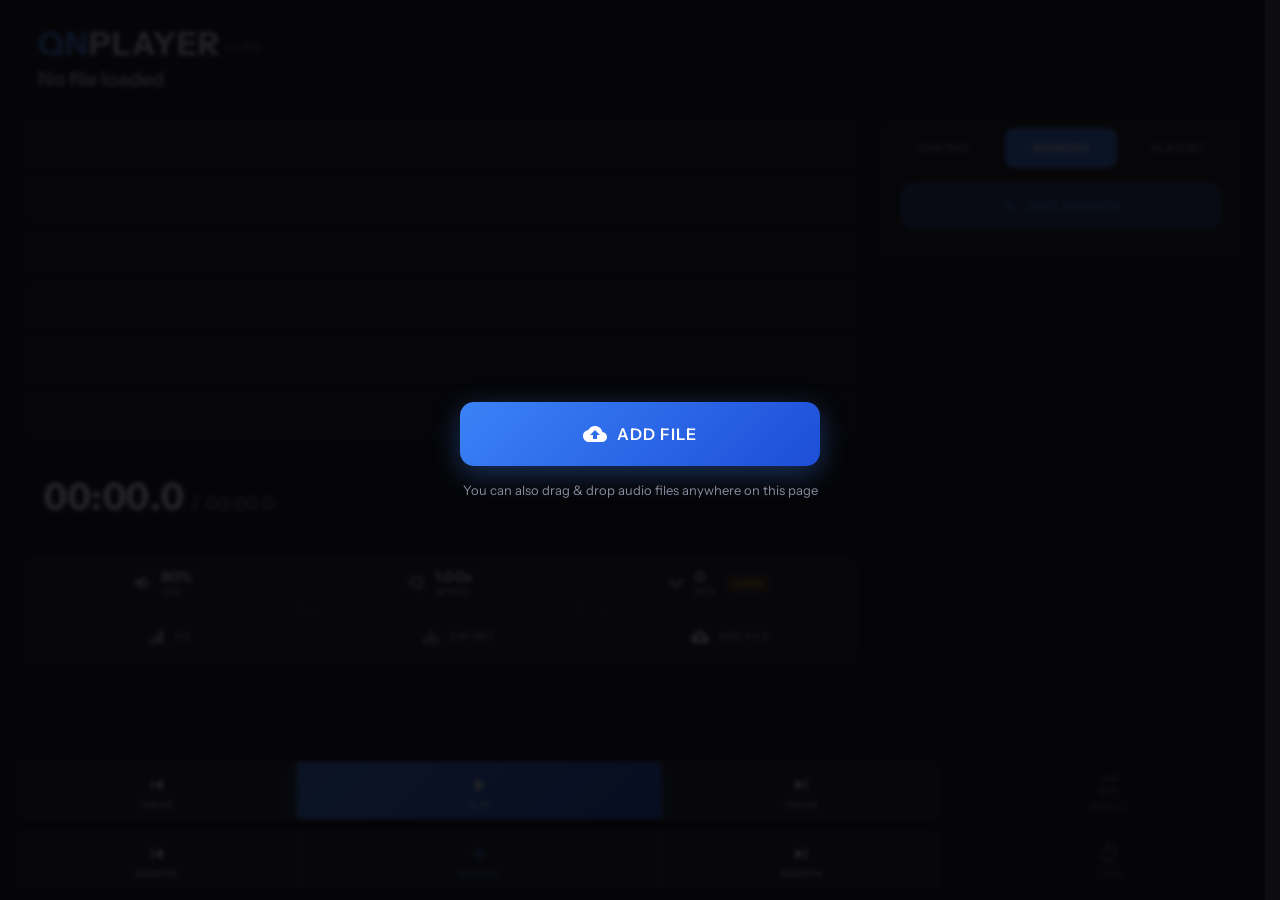
==== index.html @ 82461442 "1.8.5" ====
<!DOCTYPE html>
<html lang="en">
<head>
<meta charset="UTF-8">
<meta name="viewport" content="width=device-width, initial-scale=1.0, maximum-scale=1.0, user-scalable=no">
<title>QNPLAYER 1.8.5</title>
<link rel="icon" type="image/x-icon" href="favicon.ico">
<link rel="icon" type="image/png" sizes="16x16" href="favicon-16.png">
<link rel="icon" type="image/png" sizes="32x32" href="favicon-32.png">
<link rel="apple-touch-icon" sizes="180x180" href="favicon-180.png">
<link rel="stylesheet" href="style-core.css">
<link rel="stylesheet" href="style-core-pc.css">
<link rel="stylesheet" href="style-layout-sp.css">
<script>
  window.QN_CURRENT_APP = "player";
  window.QN_SHORTCUTS = [
    { key: "Space", action: "Play / Pause" },
    { key: "P / M", action: "Add Marker" },
    { key: "L", action: "Toggle Loop" },
    { key: "R", action: "Toggle All Repeat" },
    { key: "1 - 9", action: "Jump to Marker" },
    { key: "Ctrl + 1 - 9", action: "Toggle Marker ON/OFF" },
    { key: "→", action: "Next Marker" },
    { key: "←", action: "Prev Marker (0.5s rule)" },
    { key: "↑", action: "First Marker" },
    { key: "↓", action: "Last Marker" },
    { key: "Ctrl + → / ←", action: "Speed +1% / -1%" },
    { key: "Ctrl + ↑ / ↓", action: "Key +1 / -1 semitone" },
    { key: "Ctrl + R", action: "Reset Speed & Key" }
  ];
</script>
</head>
<body>

<div id="dropOverlay">DROP AUDIO FILE HERE</div>

<div id="welcomeOverlay">
  <div class="welcome-content">
    <button id="welcomeSelectBtn" class="file-upload-btn">
      <svg viewBox="0 0 24 24"><path d="M19.35 10.04C18.67 6.59 15.64 4 12 4 9.11 4 6.6 5.64 5.35 8.04 2.34 8.36 0 10.91 0 14c0 3.31 2.69 6 6 6h13c2.76 0 5-2.24 5-5 0-2.64-2.05-4.78-4.65-4.96zM14 13v4h-4v-4H7l5-5 5 5h-3z"/></svg>
      <span>ADD FILE</span>
    </button>
    <p class="welcome-hint">You can also drag &amp; drop audio files anywhere on this page</p>
  </div>
</div>

<div id="appHeader">
  <div id="qnMenuMount"></div>
  <div id="appHeaderText">
    <h1 id="appLogo"><span id="appLogoQN">QN</span>PLAYER <span id="appVersion">v1.8.5</span></h1>
    <p id="appTitle"><span id="appTitleInner"><span id="appTitleText">No file loaded</span></span></p>
  </div>
</div>

<div class="app-container">
  <div class="player-section">
    <div id="vbarContainer">
      <div class="vbar" id="bar1"><canvas class="vwave" id="wave1"></canvas><div id="fill1" class="vfill"></div></div>
      <div class="vbar" id="bar2"><canvas class="vwave" id="wave2"></canvas><div id="fill2" class="vfill"></div></div>
      <div class="vbar" id="bar3"><canvas class="vwave" id="wave3"></canvas><div id="fill3" class="vfill"></div></div>
      <div class="vbar" id="bar4"><canvas class="vwave" id="wave4"></canvas><div id="fill4" class="vfill"></div></div>
      <div class="vbar" id="bar5"><canvas class="vwave" id="wave5"></canvas><div id="fill5" class="vfill"></div></div>
      <div class="vbar" id="bar6"><canvas class="vwave" id="wave6"></canvas><div id="fill6" class="vfill"></div></div>
    </div>
    
    <div class="top-controls" id="topControls">
      <!-- 1段目：前の曲 / 再生・停止 / 次の曲（三分割ボタン） + Repeat（単体） -->
      <div class="top-controls-row">
        <div class="tripleNavBtn" id="playbackTripleBtn" title="Prev / Play / Next Track">
          <button id="prevTrackBtn" class="tripleNavBtn-third tripleNavBtn-left" title="Prev Track">
            <svg viewBox="0 0 24 24"><path d="M6 6h2v12H6zm3.5 6l8.5 6V6z"/></svg>
            <span class="top-controls-btn-label">Track</span>
          </button>
          <span class="tripleNavBtn-divider"></span>
          <button id="playToggle" class="tripleNavBtn-third tripleNavBtn-center" title="Play / Pause">
            <svg viewBox="0 0 24 24"><path d="M8 5v14l11-7z"/></svg>
            <span class="top-controls-btn-label">Play</span>
          </button>
          <span class="tripleNavBtn-divider"></span>
          <button id="nextTrackBtn" class="tripleNavBtn-third tripleNavBtn-right" title="Next Track">
            <svg viewBox="0 0 24 24"><path d="M6 18l8.5-6L6 6v12zM16 6h2v12h-2z"/></svg>
            <span class="top-controls-btn-label">Track</span>
          </button>
        </div>
        <button id="allRepeatToggleBtn" class="loopbtn" title="Toggle All Repeat">
          <svg viewBox="0 0 24 24"><path d="M7 7h10v3l4-4-4-4v3H5v6h2V7zm10 10H7v-3l-4 4 4 4v-3h12v-6h-2v4z"/></svg>
          <span class="top-controls-btn-label">Repeat</span>
        </button>
      </div>

      <!-- 2段目：前マーカー / マーカー追加 / 次マーカー（三分割ボタン） + Loop（単体） -->
      <div class="top-controls-row">
        <div class="tripleNavBtn" id="markerNavBtn" title="Prev / Add / Next Marker">
          <button id="prevMarkerBtn" class="tripleNavBtn-third tripleNavBtn-left" title="Prev Marker">
            <svg viewBox="0 0 24 24"><path d="M6 6h2v12H6zm3.5 6l8.5 6V6z"/></svg>
            <span class="top-controls-btn-label">Marker</span>
          </button>
          <span class="tripleNavBtn-divider"></span>
          <button id="addPinBtn" class="tripleNavBtn-third tripleNavBtn-center" title="Add Marker">
            <svg viewBox="0 0 24 24"><path d="M19 13h-6v6h-2v-6H5v-2h6V5h2v6h6v2z"/></svg>
            <span class="top-controls-btn-label">Marker</span>
          </button>
          <span class="tripleNavBtn-divider"></span>
          <button id="nextMarkerBtn" class="tripleNavBtn-third tripleNavBtn-right" title="Next Marker">
            <svg viewBox="0 0 24 24"><path d="M6 18l8.5-6L6 6v12zM16 6h2v12h-2z"/></svg>
            <span class="top-controls-btn-label">Marker</span>
          </button>
        </div>
        <button id="loopToggleBtn" class="loopbtn" title="Toggle Loop">
          <svg viewBox="0 0 24 24"><path d="M12 4V1L8 5l4 4V6c3.31 0 6 2.69 6 6 0 1.01-.25 1.97-.7 2.8l1.46 1.46C19.54 15.03 20 13.57 20 12c0-4.42-3.58-8-8-8zm0 14c-3.31 0-6-2.69-6-6 0-1.01.25-1.97.7-2.8L5.24 7.74C4.46 8.97 4 10.43 4 12c0 4.42 3.58 8 8 8v3l4-4-4-4v3z"/></svg>
          <span class="top-controls-btn-label">Loop</span>
        </button>
      </div>
    </div>

    <!-- 常時表示のメインコントロール：TIME、VOL/SPEED/KEY（1行）、EQ/Export/Add File（1行）。
         旧「Basicタブ」の中身をタブ化せず常時表示に変更したもの。
         TIME表示は外枠なしの単独行。VOL/SPEED/KEY行とEQ/Export/AddFile行だけを
         1つの角丸ボックス(basic-panel-box)にまとめ、行間の境界線は無くして１枚に見せる。
         VOLはiOS Safariの仕様上機能しないため、SP幅ではCSS側で非表示にする
         （#volToggleBtn自体はPC/SP共通のDOM構造としてここに置いたまま、表示だけ出し分ける）。 -->
    <div class="time-controls-row">
      <div id="timeDisplay">
        <span id="currentTimeVal" class="time-val">00:00.0</span>
        <span class="time-sep">/</span>
        <span id="durationVal" class="time-dur">00:00.0</span>
      </div>
    </div>

    <div class="basic-panel-box">
      <!-- 1行目：Vol(PC幅のみ表示) / Speed / Key -->
      <div class="time-controls-row adjust-controls-row">
        <div class="time-controls-buttons">
        <div class="header-btn-wrapper">
          <button id="volToggleBtn" class="av-toggle-btn" title="Volume">
            <svg viewBox="0 0 24 24"><path d="M3 9v6h4l5 5V4L7 9H3zm13.5 3c0-1.77-1.02-3.29-2.5-4.03v8.05c1.48-.73 2.5-2.25 2.5-4.02zM14 3.23v2.06c2.89.86 5 3.54 5 6.71s-2.11 5.85-5 6.71v2.06c4.01-.91 7-4.49 7-8.77s-2.99-7.86-7-8.77z"/></svg>
            <span class="av-toggle-btn-text">
              <span class="av-toggle-btn-value" id="volToggleValue">80%</span>
              <span class="av-toggle-btn-label">Vol</span>
            </span>
          </button>
          <div class="av-popup" id="volPopup">
            <div class="control-card">
              <label>Volume <span id="volumeDisplay" style="color:#fff;">0.80</span></label>
              <input type="range" id="volume" min="0" max="1" step="0.01" value="0.8">
            </div>
          </div>
        </div>

        <div class="header-btn-wrapper">
          <button id="speedToggleBtn" class="av-toggle-btn" title="Speed">
            <svg viewBox="0 0 24 24"><path d="M13 3c-4.97 0-9 4.03-9 9H1l3.89 3.89.07.14L9 12H6c0-3.87 3.13-7 7-7s7 3.13 7 7-3.13 7-7 7c-1.93 0-3.68-.79-4.94-2.06l-1.42 1.42C8.27 19.99 10.51 21 13 21c4.97 0 9-4.03 9-9s-4.03-9-9-9zm-1 5v5l4.28 2.54.72-1.21-3.5-2.08V8H12z"/></svg>
            <span class="av-toggle-btn-text">
              <span class="av-toggle-btn-value" id="speedToggleValue">1.0x</span>
              <span class="av-toggle-btn-label">Speed</span>
            </span>
          </button>
          <div class="av-popup" id="speedPopup">
            <div class="control-card">
              <label>
                Speed <span id="speedDisplay" style="color:#fff;">1.00</span>x
                <button class="mini-reset-btn" id="speedResetBtn" title="Reset speed to 1.00x">↺</button>
              </label>
              <input type="range" id="speedRange" min="0.5" max="1.5" step="0.01" value="1.0">
            </div>

            <!-- アドバンス機能：マーカー区間ループ(LOOP ON時)をx回通過するたびに、
                 Speedをy%だけ自動で増減する。ギター等の練習で「弾けるようになったら少しずつ
                 テンポを上げる」操作を自動化するためのもの。 -->
            <div class="control-card auto-speed-card">
              <label class="auto-speed-header">
                <span>Auto Speed</span>
                <button class="glow-switch" id="autoSpeedToggleBtn" role="switch" aria-checked="false" title="Automatically adjust speed every N loops">
                  <span class="glow-switch-knob"></span>
                </button>
              </label>
              <div class="auto-speed-settings" id="autoSpeedSettings">
                <div class="auto-speed-row">
                  <span class="auto-speed-row-label">Every</span>
                  <input type="number" id="autoSpeedEveryN" class="auto-speed-number" min="1" max="99" step="1" value="5">
                  <span class="auto-speed-row-label">loops</span>
                </div>
                <div class="auto-speed-row">
                  <div class="auto-speed-direction" id="autoSpeedDirection">
                    <button type="button" class="auto-speed-dir-btn active" data-dir="up">Speed Up</button>
                    <button type="button" class="auto-speed-dir-btn" data-dir="down">Speed Down</button>
                  </div>
                </div>
                <div class="auto-speed-row">
                  <span class="auto-speed-row-label">by</span>
                  <input type="number" id="autoSpeedStepPercent" class="auto-speed-number" min="1" max="50" step="1" value="5">
                  <span class="auto-speed-row-label">%</span>
                </div>
                <div class="auto-speed-row">
                  <span class="auto-speed-row-label">Limit</span>
                  <input type="number" id="autoSpeedLimit" class="auto-speed-number" min="50" max="150" step="1" value="150">
                  <span class="auto-speed-row-label">%</span>
                </div>
                <div class="auto-speed-status" id="autoSpeedStatus">Loop progress: 0 / 5</div>
              </div>
            </div>
          </div>
        </div>

        <div class="header-btn-wrapper">
          <button id="keyToggleBtn" class="av-toggle-btn" title="Key">
            <svg viewBox="0 0 24 24"><path d="M7 14c1.66 0 3-1.34 3-3s-1.34-3-3-3-3 1.34-3 3 1.34 3 3 3zm0-4c.55 0 1 .45 1 1s-.45 1-1 1-1-.45-1-1 .45-1 1-1zm14.71-2.37l-1.34-1.34c-.2-.2-.51-.2-.71 0L9 16.96V19h2.04l10.66-10.66c.2-.2.2-.51.01-.71z"/></svg>
            <span class="av-toggle-btn-text">
              <span class="av-toggle-btn-value" id="keyToggleValue">0</span>
              <span class="av-toggle-btn-label">Key</span>
            </span>
            <span class="key-disabled-badge">SOON</span>
          </button>
          <div class="av-popup" id="keyPopup">
            <div class="control-card key-control-card">
              <label>
                Key <span id="keyDisplay" style="color:#fff;">0</span> st
                <button class="mini-reset-btn" id="keyResetBtn" title="Reset key to 0">↺</button>
              </label>
              <div class="key-stepper">
                <button id="keyDownBtn" class="key-step-btn" title="Key down 1 semitone">−</button>
                <div class="key-stepper-bar">
                  <div class="key-stepper-fill" id="keyStepperFill"></div>
                </div>
                <button id="keyUpBtn" class="key-step-btn" title="Key up 1 semitone">+</button>
              </div>
            </div>
          </div>
        </div>
        </div>
      </div>

      <!-- 2行目：EQ / Export / Add File（全て同じav-toggle-btnデザインで統一） -->
      <div class="time-controls-row adjust-controls-row">
        <div class="time-controls-buttons">
          <button id="eqToggleBtn" class="av-toggle-btn" title="Equalizer">
            <svg viewBox="0 0 24 24"><path d="M3 17h4v4H3v-4zm7-8h4v12h-4V9zm7-6h4v18h-4V3z"/></svg>
            <span class="av-toggle-btn-text">
              <span class="av-toggle-btn-label">EQ</span>
            </span>
          </button>

          <button id="exportToggleBtn" class="av-toggle-btn" title="Export Audio">
            <svg viewBox="0 0 24 24"><path d="M19 12v7H5v-7H3v7c0 1.1.9 2 2 2h14c1.1 0 2-.9 2-2v-7h-2zM13 12.67l2.59-2.58L17 11.5l-5 5-5-5 1.41-1.41L11 12.67V3h2v9.67z"/></svg>
            <span class="av-toggle-btn-text">
              <span class="av-toggle-btn-label">Export</span>
            </span>
          </button>

          <div class="header-btn-wrapper" id="fileUploadWrapper">
            <label for="fileInput" class="av-toggle-btn" title="Add File" style="cursor: pointer;">
              <svg viewBox="0 0 24 24"><path d="M19.35 10.04C18.67 6.59 15.64 4 12 4 9.11 4 6.6 5.64 5.35 8.04 2.34 8.36 0 10.91 0 14c0 3.31 2.69 6 6 6h13c2.76 0 5-2.24 5-5 0-2.64-2.05-4.78-4.65-4.96zM14 13v4h-4v-4H7l5-5 5 5h-3z"/></svg>
              <span class="av-toggle-btn-text">
                <span class="av-toggle-btn-label">Add File</span>
              </span>
            </label>
            <input type="file" id="fileInput" accept="audio/*,.mp3,.wav,.ogg,.oga,.m4a,.aac,.flac,.webm,.opus" multiple style="display:none;">
          </div>
        </div>
      </div>
    </div>

    <!-- SP幅専用：Basic欄はVOL/EQ/Export/AddFileを持たず、SPEED・AUTO SPEED・KEYの
         現在値を「表示」するだけの行にする（ボタンではなく情報表示の見た目にする）。
         CONTROLタブ内の並び順(Speed→Auto Speed→Key)と揃えている。
         どれをタップしてもCONTROLタブが開く。PC幅ではCSS側で非表示にする。 -->
    <div class="sp-status-panel" id="spStatusPanel">
      <button class="sp-status-item" id="spStatusSpeed" title="Speed">
        <span class="sp-status-item-label">Speed</span>
        <span class="sp-status-item-value" id="spStatusSpeedValue">1.00x</span>
      </button>
      <button class="sp-status-item" id="spStatusAutoSpeed" title="Auto Speed">
        <span class="sp-status-item-label">Auto Speed</span>
        <span class="sp-status-item-value" id="spStatusAutoSpeedValue">5/5 +5%</span>
        <span class="sp-status-item-sub" id="spStatusAutoSpeedLimit">limit 1.00x</span>
      </button>
      <button class="sp-status-item" id="spStatusKey" title="Key">
        <span class="sp-status-item-label">Key</span>
        <span class="sp-status-item-value" id="spStatusKeyValue">0</span>
      </button>
    </div>
  </div>

  <!-- SP幅限定：サイドバー(Control/Markers/Playlist)を開閉する、または
       モーダル・ファイル選択を直接開く（EQ/Export/Add File）画面右端の縦長吸着ボタン一覧。
       PC幅では常時表示のBasic欄・サイドバーがあるため不要（CSS側で非表示にする）。 -->
  <div class="sidebar-toggle-tabs" id="sidebarToggleTabs">
    <button class="sidebar-toggle-btn" id="sidebarToggleControl" data-tab="control">Control</button>
    <button class="sidebar-toggle-btn" id="sidebarToggleMarkers" data-tab="markers">Markers</button>
    <button class="sidebar-toggle-btn" id="sidebarTogglePlaylist" data-tab="playlist">Playlist</button>
    <button class="sidebar-toggle-btn" id="sidebarToggleEq" data-action="eq">EQ</button>
    <button class="sidebar-toggle-btn" id="sidebarToggleExport" data-action="export">Export</button>
    <button class="sidebar-toggle-btn" id="sidebarToggleAddFile" data-action="addfile">Add File</button>
  </div>

  <!-- SP幅でサイドバーを開いている間、背後をタップして閉じるためのオーバーレイ -->
  <div class="sidebar-overlay" id="sidebarOverlay"></div>

  <div class="sidebar-section" id="sidebarSection">
    <!-- Control / Markers / Playlist の切り替えタブ（旧Basicタブは撤去、Controlは新設） -->
    <div class="mobile-tabs" id="mobileTabs">
      <button class="mobile-tab-btn" data-tab="control">Control</button>
      <button class="mobile-tab-btn active" data-tab="markers">Markers</button>
      <button class="mobile-tab-btn" data-tab="playlist">Playlist</button>
    </div>

    <!-- Controlタブ：VOL/SPEED(+Auto Speed)/KEYのスライダー・操作UI自体を、ポップアップに
         隠さず上から順に展開表示する。Basic欄側とはIDを分け、値は双方向に同期させる。 -->
    <div class="mobile-tab-panel" data-tab-panel="control">
      <div class="markers-heading-row">
        <h3>Control</h3>
      </div>
      <div class="control-list">
        <div class="control-card">
          <label>Volume <span id="controlVolumeDisplay" style="color:#fff;">0.80</span></label>
          <input type="range" id="controlVolume" min="0" max="1" step="0.01" value="0.8">
        </div>

        <div class="control-card">
          <label>
            Speed <span id="controlSpeedDisplay" style="color:#fff;">1.00</span>x
            <button class="mini-reset-btn" id="controlSpeedResetBtn" title="Reset speed to 1.00x">↺</button>
          </label>
          <input type="range" id="controlSpeedRange" min="0.5" max="1.5" step="0.01" value="1.0">

          <!-- Auto Speedは常に表示するが、OFFの間は暗く（低opacityに）して操作対象でないことを示す。
               Speedと同じ枠内に収め、1つの機能としてまとまって見えるようにする。 -->
          <div class="auto-speed-card" id="controlAutoSpeedCard">
            <label class="auto-speed-header">
              <span>Auto Speed</span>
              <button class="glow-switch" id="controlAutoSpeedToggleBtn" role="switch" aria-checked="false" title="Automatically adjust speed every N loops">
                <span class="glow-switch-knob"></span>
              </button>
            </label>
            <div class="auto-speed-settings open" id="controlAutoSpeedSettings">
              <div class="auto-speed-row">
                <span class="auto-speed-row-label">Every</span>
                <input type="number" id="controlAutoSpeedEveryN" class="auto-speed-number" min="1" max="99" step="1" value="5">
                <span class="auto-speed-row-label">loops</span>
              </div>
              <div class="auto-speed-row">
                <div class="auto-speed-direction" id="controlAutoSpeedDirection">
                  <button type="button" class="auto-speed-dir-btn active" data-dir="up">Speed Up</button>
                  <button type="button" class="auto-speed-dir-btn" data-dir="down">Speed Down</button>
                </div>
              </div>
              <div class="auto-speed-row">
                <span class="auto-speed-row-label">by</span>
                <input type="number" id="controlAutoSpeedStepPercent" class="auto-speed-number" min="1" max="50" step="1" value="5">
                <span class="auto-speed-row-label">%</span>
              </div>
              <div class="auto-speed-row">
                <span class="auto-speed-row-label">Limit</span>
                <input type="number" id="controlAutoSpeedLimit" class="auto-speed-number" min="50" max="150" step="1" value="150">
                <span class="auto-speed-row-label">%</span>
              </div>
              <div class="auto-speed-status" id="controlAutoSpeedStatus">Loop progress: 0 / 5</div>
            </div>
          </div>
        </div>

        <div class="control-card key-control-card">
          <label>
            Key <span id="controlKeyDisplay" style="color:#fff;">0</span> st
            <button class="mini-reset-btn" id="controlKeyResetBtn" title="Reset key to 0">↺</button>
          </label>
          <div class="key-stepper">
            <button id="controlKeyDownBtn" class="key-step-btn" title="Key down 1 semitone">−</button>
            <div class="key-stepper-bar">
              <div class="key-stepper-fill" id="controlKeyStepperFill"></div>
            </div>
            <button id="controlKeyUpBtn" class="key-step-btn" title="Key up 1 semitone">+</button>
          </div>
        </div>
      </div>
    </div>

    <div class="mobile-tab-panel" data-tab-panel="markers">
      <div class="markers-heading-row">
        <h3>Markers</h3>
        <span id="loopInfo">ACTIVE 0/0</span>
      </div>
      <!-- リストを見ながら追加できるよう、コントロールバーのaddPinBtnと同じ機能のボタンをここにも置く。 -->
      <button id="addPinBtnInline" class="tab-inline-action-btn" title="Add Marker">
        <svg viewBox="0 0 24 24"><path d="M19 13h-6v6h-2v-6H5v-2h6V5h2v6h6v2z"/></svg>
        <span>Add Marker</span>
      </button>
      <div id="pinList"></div>
    </div>

    <div class="mobile-tab-panel" data-tab-panel="playlist">
      <div class="markers-heading-row">
        <h3>Playlist</h3>
        <span id="playlistInfo">0 tracks</span>
      </div>
      <!-- リストを見ながら追加できるよう、既存のfileInputを発火させるボタンをここにも置く。 -->
      <button id="selectFileBtnInline" class="tab-inline-action-btn" title="Add File">
        <svg viewBox="0 0 24 24"><path d="M19.35 10.04C18.67 6.59 15.64 4 12 4 9.11 4 6.6 5.64 5.35 8.04 2.34 8.36 0 10.91 0 14c0 3.31 2.69 6 6 6h13c2.76 0 5-2.24 5-5 0-2.64-2.05-4.78-4.65-4.96zM14 13v4h-4v-4H7l5-5 5 5h-3z"/></svg>
        <span>Add File</span>
      </button>
      <div id="playlistBox"></div>
    </div>
  </div>
</div>

<!-- EQ設定モーダル -->
<div id="eqModalOverlay" class="export-modal-overlay">
  <div class="export-modal eq-modal">
    <div class="export-modal-header">
      <span>Equalizer</span>
      <button id="eqModalCloseBtn" class="export-modal-close" title="Close">✕</button>
    </div>

    <div class="export-modal-body">
      <div class="export-section" id="eqInlineSection">
        <!-- SP幅限定：KEYとEQの間の区切り線とタイトル（PC幅ではモーダルヘッダーにタイトルがあるため非表示） -->
        <div class="basic-panel-divider eq-inline-divider"></div>
        <div class="eq-inline-title">Equalizer</div>
        <div class="eq-preset-row">
          <div class="eq-preset-buttons" id="eqPresetButtons">
            <button type="button" class="eq-preset-btn" data-preset="flat">Flat</button>
            <button type="button" class="eq-preset-btn" data-preset="bass">Bass Boost</button>
            <button type="button" class="eq-preset-btn" data-preset="vocal">Vocal</button>
            <button type="button" class="eq-preset-btn" data-preset="treble">Treble Boost</button>
            <button type="button" class="eq-preset-btn" data-preset="vshape">V-Shape</button>
          </div>
        </div>
        <p class="eq-hint">Drag across the bands to draw a curve</p>
        <div class="eq-bands" id="eqBands">
          <div class="eq-band" data-freq="31">
            <span class="eq-band-gain" id="eqGain0">0</span>
            <div class="eq-slider-track"><input type="range" class="eq-vslider" id="eqBand0" min="-15" max="15" step="1" value="0" orient="vertical"></div>
            <span class="eq-band-freq">31</span>
          </div>
          <div class="eq-band" data-freq="62">
            <span class="eq-band-gain" id="eqGain1">0</span>
            <div class="eq-slider-track"><input type="range" class="eq-vslider" id="eqBand1" min="-15" max="15" step="1" value="0" orient="vertical"></div>
            <span class="eq-band-freq">62</span>
          </div>
          <div class="eq-band" data-freq="125">
            <span class="eq-band-gain" id="eqGain2">0</span>
            <div class="eq-slider-track"><input type="range" class="eq-vslider" id="eqBand2" min="-15" max="15" step="1" value="0" orient="vertical"></div>
            <span class="eq-band-freq">125</span>
          </div>
          <div class="eq-band" data-freq="250">
            <span class="eq-band-gain" id="eqGain3">0</span>
            <div class="eq-slider-track"><input type="range" class="eq-vslider" id="eqBand3" min="-15" max="15" step="1" value="0" orient="vertical"></div>
            <span class="eq-band-freq">250</span>
          </div>
          <div class="eq-band" data-freq="500">
            <span class="eq-band-gain" id="eqGain4">0</span>
            <div class="eq-slider-track"><input type="range" class="eq-vslider" id="eqBand4" min="-15" max="15" step="1" value="0" orient="vertical"></div>
            <span class="eq-band-freq">500</span>
          </div>
          <div class="eq-band" data-freq="1000">
            <span class="eq-band-gain" id="eqGain5">0</span>
            <div class="eq-slider-track"><input type="range" class="eq-vslider" id="eqBand5" min="-15" max="15" step="1" value="0" orient="vertical"></div>
            <span class="eq-band-freq">1k</span>
          </div>
          <div class="eq-band" data-freq="2000">
            <span class="eq-band-gain" id="eqGain6">0</span>
            <div class="eq-slider-track"><input type="range" class="eq-vslider" id="eqBand6" min="-15" max="15" step="1" value="0" orient="vertical"></div>
            <span class="eq-band-freq">2k</span>
          </div>
          <div class="eq-band" data-freq="4000">
            <span class="eq-band-gain" id="eqGain7">0</span>
            <div class="eq-slider-track"><input type="range" class="eq-vslider" id="eqBand7" min="-15" max="15" step="1" value="0" orient="vertical"></div>
            <span class="eq-band-freq">4k</span>
          </div>
          <div class="eq-band" data-freq="8000">
            <span class="eq-band-gain" id="eqGain8">0</span>
            <div class="eq-slider-track"><input type="range" class="eq-vslider" id="eqBand8" min="-15" max="15" step="1" value="0" orient="vertical"></div>
            <span class="eq-band-freq">8k</span>
          </div>
          <div class="eq-band" data-freq="16000">
            <span class="eq-band-gain" id="eqGain9">0</span>
            <div class="eq-slider-track"><input type="range" class="eq-vslider" id="eqBand9" min="-15" max="15" step="1" value="0" orient="vertical"></div>
            <span class="eq-band-freq">16k</span>
          </div>
        </div>
      </div>
    </div>
  </div>
</div>

<!-- エクスポート設定モーダル -->
<div id="exportModalOverlay" class="export-modal-overlay">
  <div class="export-modal">
    <div class="export-modal-header">
      <span>Export Audio</span>
      <button id="exportModalCloseBtn" class="export-modal-close" title="Close">✕</button>
    </div>

    <div class="export-modal-body">
      <div class="export-section">
        <label class="export-section-label">Range</label>
        <div class="export-range-options">
          <label class="export-radio-row">
            <input type="radio" name="exportRange" id="exportRangeAll" value="all" checked>
            <span>All (Full Track)</span>
          </label>
          <label class="export-radio-row">
            <input type="radio" name="exportRange" id="exportRangeMarker" value="marker">
            <span>Marker Range</span>
          </label>
        </div>
        <div class="export-marker-range-selects" id="exportMarkerRangeSelects">
          <div class="export-marker-select-group">
            <label class="export-marker-select-label">Start</label>
            <select id="exportMarkerStartSelect" class="export-marker-select" disabled>
              <option value="">No markers available</option>
            </select>
          </div>
          <div class="export-marker-select-group">
            <label class="export-marker-select-label">End</label>
            <select id="exportMarkerEndSelect" class="export-marker-select" disabled>
              <option value="">No markers available</option>
            </select>
          </div>
        </div>
      </div>

      <div class="export-section">
        <label class="export-section-label">Apply Effects</label>
        <div class="export-effect-options">
          <label class="export-checkbox-row">
            <input type="checkbox" id="exportApplySpeed" checked>
            <span>Speed</span>
          </label>
          <label class="export-checkbox-row">
            <input type="checkbox" id="exportApplyKey" checked>
            <span>Key</span>
          </label>
          <label class="export-checkbox-row">
            <input type="checkbox" id="exportApplyEq" checked>
            <span>EQ</span>
          </label>
        </div>
      </div>

      <div class="export-section">
        <label class="export-section-label">File Name</label>
        <input type="text" id="exportFileName" class="export-filename-input" placeholder="output">
      </div>

      <div class="export-section">
        <label class="export-section-label">Format</label>
        <div class="export-format-options">
          <label class="export-radio-row">
            <input type="radio" name="exportFormat" id="exportFormatWav" value="wav" checked>
            <span>WAV</span>
          </label>
          <label class="export-radio-row">
            <input type="radio" name="exportFormat" id="exportFormatMp3" value="mp3">
            <span>MP3</span>
          </label>
        </div>

        <!-- WAV選択時：サンプルレート -->
        <div class="export-format-detail" id="exportWavDetail">
          <label class="export-marker-select-label">Sample Rate</label>
          <select id="exportWavSampleRate" class="export-marker-select">
            <option value="44100" selected>44.1 kHz</option>
            <option value="48000">48 kHz</option>
          </select>
        </div>

        <!-- MP3選択時：ビットレート -->
        <div class="export-format-detail" id="exportMp3Detail" style="display:none;">
          <label class="export-marker-select-label">Bitrate</label>
          <select id="exportMp3Bitrate" class="export-marker-select">
            <option value="128" selected>128 kbps</option>
            <option value="192">192 kbps</option>
            <option value="320">320 kbps</option>
          </select>
        </div>
      </div>
    </div>

    <div class="export-modal-footer">
      <div id="exportStatus" class="export-status"></div>
      <button id="exportCancelBtn" class="export-cancel-btn" title="Close">Cancel</button>
      <button id="exportRunBtn" class="export-run-btn">Export</button>
    </div>
  </div>
</div>

<!-- スマホ幅でtop-controlsを画面下部に固定した際、ページ最下部（フッター前）に高さ分の余白を確保する -->
<div class="top-controls-spacer" id="topControlsSpacer"></div>


<script src="lame.min.js"></script>
<script src="player-core.js"></script>
<script src="player-ui-shared.js"></script>
<script src="player-ui-sp.js"></script>
<script src="player-ui-pc.js"></script>
<script src="qn-menu.js"></script>
</body>
</html>
---- style-core.css ----
/* ============================================================
   style-core.css
   PC版デフォルトのレイアウト + PC/SP共通のデザイン（色・フォント・
   部品単体の見た目）。メディアクエリを含まない。
   スマホ幅(max-width:768px, 900px)向けの上書きは style-layout-sp.css 側。
   ============================================================ */

@import url('https://fonts.googleapis.com/css2?family=Instrument+Sans:wght@400;500;600;700&display=swap');

:root {
  --accent-primary: #3b82f6;
  --accent-secondary: #1d4ed8;
  --accent-glow: rgba(59, 130, 246, 0.35);
  --accent-hover-1: #2563eb;
  --accent-hover-2: #1e40af;
  --font-display: 'Instrument Sans';
  --font-body: 'Instrument Sans';

  /* ============================================================
     モーション設計トークン（docs/ui-motion-haptics-design.md 参照）
     4種のイージングを動作の意味ごとに使い分ける。
     ============================================================ */
  /* Snap: 即応。ボタンpress/hover、トグルON-OFF、ドラッグ追従 */
  --ease-snap: cubic-bezier(0.2, 0, 0, 1);
  /* Glide: 滑走。値の変化、タブ切替、パネル開閉、テーマ切替 */
  --ease-glide: cubic-bezier(0.4, 0, 0.2, 1);
  /* Pop: 弾む。ポップアップ/モーダルの出現、選択の確定 */
  --ease-pop: cubic-bezier(0.34, 1.56, 0.64, 1);
  /* Dismiss: 退出。ポップアップ/モーダルを閉じる、消失系 */
  --ease-dismiss: cubic-bezier(0.4, 0, 1, 1);

  --dur-hover: 130ms;
  --dur-press: 100ms;
  --dur-open: 240ms;
  --dur-modal: 300ms;
  --dur-dismiss: 200ms;
}

/* ピンチズーム（拡大縮小ジェスチャー）を無効化する。
   viewportメタタグのuser-scalable=noと合わせ、二重の保険としてtouch-actionでも制限する。
   pan-x pan-yは通常のスクロール操作自体は引き続き許可し、拡大縮小ジェスチャーだけを禁止する。 */
html {
  touch-action: pan-x pan-y;
}

[data-qn-theme="blue"] {
  --accent-primary: #3b82f6;
  --accent-secondary: #1d4ed8;
  --accent-glow: rgba(59, 130, 246, 0.35);
  --accent-hover-1: #2563eb;
  --accent-hover-2: #1e40af;
}

[data-qn-theme="emerald"] {
  --accent-primary: #10b981;
  --accent-secondary: #047857;
  --accent-glow: rgba(16, 185, 129, 0.35);
  --accent-hover-1: #059669;
  --accent-hover-2: #065f46;
}

[data-qn-theme="purple"] {
  --accent-primary: #8b5cf6;
  --accent-secondary: #6d28d9;
  --accent-glow: rgba(139, 92, 246, 0.35);
  --accent-hover-1: #7c3aed;
  --accent-hover-2: #5b21b6;
}

[data-qn-theme="rose"] {
  --accent-primary: #f43f5e;
  --accent-secondary: #be123c;
  --accent-glow: rgba(244, 63, 94, 0.35);
  --accent-hover-1: #e11d48;
  --accent-hover-2: #9f1239;
}

[data-qn-theme="amber"] {
  --accent-primary: #f59e0b;
  --accent-secondary: #b45309;
  --accent-glow: rgba(245, 158, 11, 0.35);
  --accent-hover-1: #d97706;
  --accent-hover-2: #92400e;
}

[data-qn-theme="cyan"] {
  --accent-primary: #06b6d4;
  --accent-secondary: #0e7490;
  --accent-glow: rgba(6, 182, 212, 0.35);
  --accent-hover-1: #0891b2;
  --accent-hover-2: #155e75;
}

[data-qn-theme="indigo"] {
  --accent-primary: #6366f1;
  --accent-secondary: #4338ca;
  --accent-glow: rgba(99, 102, 241, 0.35);
  --accent-hover-1: #4f46e5;
  --accent-hover-2: #3730a3;
}

[data-qn-theme="pink"] {
  --accent-primary: #ec4899;
  --accent-secondary: #be185d;
  --accent-glow: rgba(236, 72, 153, 0.35);
  --accent-hover-1: #db2777;
  --accent-hover-2: #9d174d;
}

[data-qn-theme="lime"] {
  --accent-primary: #84cc16;
  --accent-secondary: #4d7c0f;
  --accent-glow: rgba(132, 204, 22, 0.35);
  --accent-hover-1: #65a30d;
  --accent-hover-2: #3f6212;
}

[data-qn-theme="orange"] {
  --accent-primary: #f97316;
  --accent-secondary: #c2410c;
  --accent-glow: rgba(249, 115, 22, 0.35);
  --accent-hover-1: #ea580c;
  --accent-hover-2: #9a3412;
}

[data-qn-theme="teal"] {
  --accent-primary: #14b8a6;
  --accent-secondary: #0f766e;
  --accent-glow: rgba(20, 184, 166, 0.35);
  --accent-hover-1: #0d9488;
  --accent-hover-2: #115e59;
}

[data-qn-theme="violet"] {
  --accent-primary: #a855f7;
  --accent-secondary: #7e22ce;
  --accent-glow: rgba(168, 85, 247, 0.35);
  --accent-hover-1: #9333ea;
  --accent-hover-2: #6b21a8;
}

[data-qn-theme="red"] {
  --accent-primary: #ef4444;
  --accent-secondary: #b91c1c;
  --accent-glow: rgba(239, 68, 68, 0.35);
  --accent-hover-1: #dc2626;
  --accent-hover-2: #991b1b;
}

[data-qn-theme="sky"] {
  --accent-primary: #0ea5e9;
  --accent-secondary: #0369a1;
  --accent-glow: rgba(14, 165, 233, 0.35);
  --accent-hover-1: #0284c7;
  --accent-hover-2: #075985;
}

body {
  background: #0d0d0f;
  color: #f0f0f3;
  font-family: var(--font-body, 'Instrument Sans'), -apple-system, BlinkMacSystemFont, sans-serif;
  padding: 24px;
  margin: 0;
  display: flex;
  flex-direction: column;
  align-items: center;
}

#appHeader {
  width: 100%;
  max-width: 1400px;
  display: flex;
  align-items: center;
  gap: 14px;
  position: relative;
  z-index: 200;
}

#appHeaderText {
  min-width: 0;
  flex: 1;
}

#appLogo {
  font-family: var(--font-display, 'Instrument Sans'), sans-serif;
  font-size: 32px;
  font-weight: 700;
  letter-spacing: 1px;
  margin: 0 0 4px;
  color: #f0f0f3;
  text-transform: uppercase;
}

#appLogoQN {
  color: var(--accent-primary);
}

#appVersion {
  font-size: 12px;
  font-weight: 500;
  letter-spacing: 0.5px;
  color: #6b6b7b;
  text-transform: none;
  vertical-align: middle;
}

#appTitle {
  margin: 0 0 15px;
  font-family: var(--font-body, 'Instrument Sans'), sans-serif;
  font-size: 20px;
  font-weight: 600;
  color: #d0d0d8;
  overflow: hidden;
  white-space: nowrap;
  max-width: 100%;
}

#appTitleInner {
  display: inline-flex;
  white-space: nowrap;
}

#appTitleText {
  display: inline-block;
  white-space: nowrap;
}

/* ファイル名が長くコンテナに収まらない場合のみ付与されるマーキー（電光掲示板）表示 */
#appTitle.marquee #appTitleInner {
  animation: appTitleMarquee var(--marquee-duration, 12s) linear infinite;
}

#appTitle.marquee #appTitleText.marquee-clone {
  display: inline-block;
  padding-left: 60px;
}

@keyframes appTitleMarquee {
  from { transform: translateX(0); }
  to { transform: translateX(-50%); }
}

.eq-hint {
  margin: 0 0 14px;
  font-family: var(--font-body, 'Instrument Sans'), sans-serif;
  font-size: 11px;
  color: #6b6b7b;
}

/* SP幅でBasicタブ内に移動した時だけ表示する区切り線とタイトル（PC幅のモーダルでは不要） */
.eq-inline-divider,
.eq-inline-title {
  display: none;
}

.eq-preset-row {
  display: flex;
  align-items: center;
  gap: 10px;
  margin-bottom: 10px;
}

.eq-preset-buttons {
  flex: 1;
  display: flex;
  flex-wrap: wrap;
  gap: 6px;
}

.eq-preset-btn {
  flex: 1 1 auto;
  padding: 8px 10px;
  background: #22222c;
  color: #c8c8d0;
  border: 1px solid rgba(255, 255, 255, 0.1);
  border-radius: 8px;
  font-family: var(--font-display, 'Instrument Sans'), sans-serif;
  font-size: 11px;
  font-weight: 600;
  white-space: nowrap;
  cursor: pointer;
  transition: background var(--dur-hover) var(--ease-snap), border-color var(--dur-hover) var(--ease-snap), color var(--dur-hover) var(--ease-snap);
}

.eq-preset-btn:hover {
  border-color: var(--accent-primary);
  color: #fff;
}

.eq-preset-btn.active {
  background: var(--accent-glow);
  border-color: var(--accent-primary);
  color: var(--accent-primary);
}

.eq-bands {
  display: flex;
  justify-content: space-between;
  align-items: stretch;
  gap: 4px;
  height: 160px;
  touch-action: none;
}

.eq-band {
  display: flex;
  flex-direction: column;
  align-items: center;
  gap: 6px;
  flex: 1;
  min-width: 0;
}

.eq-band-gain {
  font-family: var(--font-display, 'Instrument Sans'), sans-serif;
  font-size: 10px;
  font-weight: 600;
  color: var(--accent-primary);
  white-space: nowrap;
}

.eq-slider-track {
  position: relative;
  flex: 1;
  width: 100%;
  display: flex;
  align-items: center;
  justify-content: center;
}

.eq-vslider {
  -webkit-appearance: none;
  appearance: none;
  width: 110px;
  height: 4px;
  background: #2a2a35;
  border-radius: 2px;
  outline: none;
  transform: rotate(-90deg);
  cursor: pointer;
  pointer-events: none;
}

.eq-vslider::-webkit-slider-thumb {
  -webkit-appearance: none;
  appearance: none;
  width: 14px;
  height: 14px;
  border-radius: 50%;
  background: var(--accent-primary);
  box-shadow: 0 0 6px var(--accent-glow);
  cursor: pointer;
}

.eq-vslider::-moz-range-thumb {
  width: 14px;
  height: 14px;
  border: none;
  border-radius: 50%;
  background: var(--accent-primary);
  box-shadow: 0 0 6px var(--accent-glow);
  cursor: pointer;
}

.eq-band-freq {
  font-family: var(--font-display, 'Instrument Sans'), sans-serif;
  font-size: 10px;
  font-weight: 500;
  color: #6b6b7b;
  white-space: nowrap;
}

.app-container {
  display: grid;
  grid-template-columns: 1fr 360px;
  gap: 24px;
  align-items: start;
  margin-top: 15px;
  width: 100%;
  max-width: 1400px;
  box-sizing: border-box;
  position: relative;
  z-index: 1;
}

.player-section {
  display: flex;
  flex-direction: column;
  gap: 20px;
  min-width: 0;
}

.sidebar-section {
  display: flex;
  flex-direction: column;
  height: fit-content;
}

.sidebar-section h3 {
  font-family: var(--font-display, 'Instrument Sans'), sans-serif;
  font-size: 15px;
  margin: 0;
  color: #8b8b9e;
  letter-spacing: 1px;
  text-transform: uppercase;
}

/* Markers / Playlist の切り替えタブ（PC/SP共通）。下のパネルと隙間なく繋げるため角丸は上側だけ。 */
.mobile-tabs {
  display: flex;
  gap: 6px;
  background: #16161b;
  border: 1px solid rgba(255, 255, 255, 0.06);
  border-bottom: none;
  border-radius: 14px 14px 0 0;
  padding: 6px;
  position: relative;
  z-index: 1;
}

.mobile-tab-btn {
  flex: 1;
  padding: 13px 6px;
  background: transparent;
  border: none;
  border-radius: 10px;
  color: #8b8b9e;
  font-family: var(--font-display, 'Instrument Sans'), sans-serif;
  font-size: 11px;
  font-weight: 600;
  letter-spacing: 0.3px;
  text-transform: uppercase;
  cursor: pointer;
  transition: all 0.2s ease;
  white-space: nowrap;
}

.mobile-tab-btn.active {
  background: var(--accent-primary);
  color: #fff;
}

.mobile-tab-btn:not(.active):hover {
  background: #22222c;
  color: #f0f0f3;
}

/* タブパネルは選択中のもの以外を隠す。タブの直下は上側の角丸をなくして一体化させる。 */
.mobile-tab-panel {
  display: none;
  width: 100%;
  box-sizing: border-box;
  background: #16161b;
  border: 1px solid rgba(255, 255, 255, 0.06);
  border-top: none;
  border-radius: 0 0 16px 16px;
  padding: 10px 20px 20px;
}

.mobile-tab-panel.mobile-tab-active {
  display: block;
  width: 100%;
}

/* タブ自体に「Markers」「Playlist」の名前が出ているため、
   パネル内の見出し(タイトル・ACTIVE数/トラック数)は重複するので非表示にする */
.mobile-tab-panel .markers-heading-row {
  display: none;
}

/* MARKERS/PLAYLISTタブ内リスト最上部のアクションボタン（+MARKER, ADD FILE）。
   コントロールバーの中央ボタン(tripleNavBtn-center)と同系のアクセントカラーで、横幅いっぱいに表示する。 */
.tab-inline-action-btn {
  display: flex;
  align-items: center;
  justify-content: center;
  gap: 8px;
  width: 100%;
  box-sizing: border-box;
  padding: 12px 16px;
  margin-bottom: 10px;
  background: var(--accent-glow);
  border: 1px solid var(--accent-primary);
  border-radius: 12px;
  color: var(--accent-primary);
  font-family: var(--font-display, 'Instrument Sans'), sans-serif;
  font-size: 13px;
  font-weight: 600;
  letter-spacing: 0.5px;
  text-transform: uppercase;
  cursor: pointer;
  transition: background var(--dur-hover) var(--ease-snap), transform var(--dur-press) var(--ease-snap);
}

.tab-inline-action-btn:active {
  transform: scale(0.98);
}

.tab-inline-action-btn svg {
  width: 18px;
  height: 18px;
  fill: currentColor;
  flex-shrink: 0;
}

/* CONTROLタブ：VOL/SPEED(+Auto Speed)/KEYの操作UI自体（スライダー・ステッパー等）を、
   ポップアップに隠さず上から順に展開表示する。中身はBasic欄と同じ.control-cardを使い、
   IDだけ別にして値を双方向に同期させている（player-ui-shared.js側）。 */
.control-list {
  display: flex;
  flex-direction: column;
  gap: 14px;
}

/* CONTROLタブの中の各.control-cardは、MARKERS/PLAYLISTのリスト項目と統一感を持たせるため、
   1枚ずつ独立した背景・枠を持たせて区切る（Basic欄のav-popup内では背景なしの素の表示だったが、
   CONTROLタブでは並べて見せる都合上、区切りが必要）。 */
.control-list .control-card {
  background: #1c1c24;
  border: 1px solid rgba(255, 255, 255, 0.06);
  border-radius: 10px;
  padding: 14px;
  min-width: 0;
}

.markers-heading-row {
  display: flex;
  align-items: center;
  justify-content: space-between;
  margin-bottom: 6px;
}

/* SP幅限定：MARKERS/PLAYLISTタブ内リスト最上部のアクションボタン（+MARKER, SELECT FILE）。
   PC幅では他の場所に同じ機能のボタンが既にあるため非表示。
   このデフォルト非表示自体はPC専用のためstyle-core-pc.cssへ移動済み。 */

/* 下段コントロール（前の曲/再生/次の曲＋Repeat、前マーカー/マーカー追加/次マーカー＋Loop）。
   PC/SP完全に同じレイアウトのため、画面下部への固定表示もPC/SP共通にしている
   （PCだけ普通のスクロール配置にする分岐を増やすより、常時固定の方がコードがシンプルなため）。 */
.top-controls {
  position: fixed;
  left: 0;
  right: 0;
  bottom: 0;
  z-index: 300;
  display: flex;
  flex-direction: column;
  gap: 8px;
  padding: 10px 16px calc(10px + env(safe-area-inset-bottom, 0px));
  background: rgba(13, 13, 15, 0.92);
  backdrop-filter: blur(10px);
  border-top: 1px solid rgba(255, 255, 255, 0.08);
  box-shadow: 0 -8px 24px rgba(0, 0, 0, 0.4);
}

.top-controls-row {
  display: flex;
  gap: 12px;
  align-items: center;
}

/* 常時固定表示のため、本来topControlsが占めるはずだった高さ分、
   コンテンツ側に必ず余白(スペーサー)を確保する必要がある。高さはJSで動的に計算する。 */
.top-controls-spacer {
  flex-shrink: 0;
}

.loopbtn {
  flex: 1;
  padding: 12px 0 10px;
  font-size: 20px;
  text-align: center;
  background: #1c1c24;
  border: 1px solid rgba(255, 255, 255, 0.08);
  border-radius: 14px;
  cursor: pointer;
  color: #fff;
  box-shadow: 0 4px 16px rgba(0, 0, 0, 0.4);
  transition: background var(--dur-hover) var(--ease-snap), border-color var(--dur-hover) var(--ease-snap), transform var(--dur-press) var(--ease-snap), box-shadow var(--dur-press) var(--ease-snap);
  display: flex;
  flex-direction: column;
  align-items: center;
  justify-content: center;
  gap: 4px;
}

.loopbtn svg {
  width: 24px;
  height: 24px;
  fill: currentColor;
}

.top-controls-btn-label {
  font-family: var(--font-display, 'Instrument Sans'), sans-serif;
  font-size: 9px;
  font-weight: 600;
  letter-spacing: 0.5px;
  text-transform: uppercase;
  color: inherit;
  opacity: 0.7;
  line-height: 1;
}

.loopbtn:hover {
  background: #252530;
  border-color: rgba(255, 255, 255, 0.2);
  transform: translateY(-2px);
  box-shadow: 0 8px 20px rgba(0, 0, 0, 0.5);
}

.loopbtn:active {
  transform: translateY(0);
  box-shadow: 0 2px 8px rgba(0, 0, 0, 0.4);
}

#playToggle {
  background: linear-gradient(135deg, var(--accent-primary), var(--accent-secondary));
  border: none;
  box-shadow: 0 6px 20px var(--accent-glow);
  color: #fff;
}

#playToggle:hover {
  background: linear-gradient(135deg, var(--accent-hover-1), var(--accent-hover-2));
  box-shadow: 0 8px 25px var(--accent-glow);
  color: #fff;
}

.loopbtn { 
  background: #16161b;
}

#allRepeatToggleBtn {
  position: relative;
}

.repeat-one-badge {
  position: absolute;
  top: 6px;
  right: 50%;
  transform: translateX(14px);
  font-family: var(--font-display, 'Instrument Sans'), sans-serif;
  font-size: 9px;
  font-weight: 700;
  line-height: 1;
  color: var(--accent-primary);
  background: #0d0d0f;
  border-radius: 50%;
  width: 13px;
  height: 13px;
  display: flex;
  align-items: center;
  justify-content: center;
  box-shadow: 0 0 0 1.5px var(--accent-primary);
}

/* 三分割ボタン（前へ/中央操作/次へ）。前後の曲送り、前後のマーカー移動の両方で使う汎用デザイン。
   中央(tripleNavBtn-center)だけ少し広めに取り、主操作（再生/マーカー追加）であることを強調する。 */
.tripleNavBtn {
  flex: 3;
  display: flex;
  align-items: stretch;
  background: #1c1c24;
  border: 1px solid rgba(255, 255, 255, 0.08);
  border-radius: 14px;
  box-shadow: 0 4px 16px rgba(0, 0, 0, 0.4);
  overflow: hidden;
}

.tripleNavBtn-third {
  flex: 1;
  padding: 12px 0 10px;
  background: transparent;
  border: none;
  cursor: pointer;
  color: #fff;
  display: flex;
  flex-direction: column;
  align-items: center;
  justify-content: center;
  gap: 4px;
  transition: background var(--dur-hover) var(--ease-snap), color var(--dur-hover) var(--ease-snap), transform var(--dur-press) var(--ease-snap);
}

/* 中央ボタン（再生/マーカー追加）は主操作のため少し広め＋アクセントカラーで目立たせる */
.tripleNavBtn-center {
  flex: 1.3;
  color: var(--accent-primary);
}

.tripleNavBtn-third:active {
  transform: scale(0.94);
  background: #2a2a35;
}

.tripleNavBtn-third svg {
  width: 22px;
  height: 22px;
  fill: currentColor;
}

.tripleNavBtn-third:hover {
  background: #252530;
  color: var(--accent-primary);
}

.tripleNavBtn-left {
  border-radius: 14px 0 0 14px;
}

.tripleNavBtn-right {
  border-radius: 0 14px 14px 0;
}

.tripleNavBtn-divider {
  width: 1px;
  background: rgba(255, 255, 255, 0.1);
  flex-shrink: 0;
}

/* .mobile-tabs（スマホ専用タブボタン自体）のPC幅でのデフォルト非表示は
   style-core-pc.css へ移動済み。中身(.mobile-tab-panel)はPC幅でも常に表示されるため、
   このコメントの下にあった.mobile-tabsの定義だけがPC専用だった。 */

#timeDisplay {
  font-family: var(--font-display, 'Instrument Sans'), sans-serif;
  font-weight: 700;
  letter-spacing: 0.5px;
  color: #ffffff;
  display: inline-flex;
  align-items: baseline;
  gap: 0;
  width: 100%;
  text-align: center;
}


#timeDisplay .time-val {
  font-size: 38px;
  text-align: left;
  font-variant-numeric: tabular-nums;
  font-feature-settings: "tnum";
  white-space: nowrap;
}

#timeDisplay .time-sep {
  font-size: 20px;
  text-align: center;
  color: #8b8b9e;
  padding: 0 6px;
  font-weight: 500;
}

#timeDisplay .time-dur {
  font-size: 18px;
  font-weight: 500;
  text-align: left;
  color: #8b8b9e;
  font-variant-numeric: tabular-nums;
  font-feature-settings: "tnum";
  white-space: nowrap;
}

/* VOL/SPEED/KEY行とEQ/Export/AddFile行をまとめる構造上のコンテナ。
   以前は背景色・枠線を持つ「1つの角丸ボックス」として見せていたが、
   ご要望により外枠自体は非表示にし、中の各ボタン(av-toggle-btn)自体の見た目だけを残す。
   構造（VOL/SPEED/KEY行とEQ/Export/AddFile行をまとめる入れ物）自体は維持する。 */
.basic-panel-box {
  background: transparent;
  border: none;
}

/* SP幅専用のSPEED/KEY/AUTO SPEED表示パネル。PC幅ではBasic欄(.basic-panel-box)側の
   VOL/SPEED/KEY/EQ/Export/AddFileをそのまま使うため、こちらはデフォルトで非表示にする。 */
#spStatusPanel {
  display: none;
}

/* VOL/SPEED/KEY行とEQ/Export/AddFile行の間で、上下のボーダーが重なって太い線に
   見えてしまうのを防ぐため、2行目(EQ/Export/AddFile)側のボタンの上ボーダーを消す。 */
.basic-panel-box > .adjust-controls-row:nth-child(2) .av-toggle-btn {
  border-top-width: 0 !important;
}

.time-controls-row {
  display: flex;
  align-items: center;
  justify-content: space-between;
  flex-wrap: wrap;
  gap: 16px;
  padding: 16px 20px;
  position: relative;
}

/* TIME行にはTIME表示のみが入るため、幅いっぱいに中央揃えにする（PC/SP共通）。
   basic-panel-boxの外に出た単独行のため、外枠・下線は持たない。
   TIME行だけがadjust-controls-rowを持たないtime-controls-rowなので、これで一意に特定できる。 */
.time-controls-row:not(.adjust-controls-row) {
  justify-content: center;
}

.time-controls-buttons {
  display: flex;
  align-items: center;
  gap: 10px;
  flex-shrink: 0;
}

/* VOL/SPEED/KEY行とEQ/Export/AddFile行は、外枠(basic-panel-box)がなくなった分、
   左右の余白も詰めてボタン自体を幅いっぱいに広げる（TIME行はここに含まれないため影響しない）。
   VOL/SPEED/KEY/EQ/EXPORT/ADD FILEの6つは、PC/SP共通で「隙間なく繋がった1つのボタン群」にする。
   1行目(VOL/SPEED/KEY)、2行目(EQ/EXPORT/AddFile)、それぞれの行の中で幅を均等にする。 */
.adjust-controls-row {
  width: 100%;
  box-sizing: border-box;
  padding: 0;
}

.adjust-controls-row .time-controls-buttons {
  flex-grow: 1;
  width: 100%;
  gap: 0;
}

.adjust-controls-row #eqToggleBtn,
.adjust-controls-row #exportToggleBtn,
.adjust-controls-row .header-btn-wrapper,
.adjust-controls-row #volToggleBtn,
.adjust-controls-row #speedToggleBtn,
.adjust-controls-row #keyToggleBtn {
  flex-grow: 1;
  flex-shrink: 1;
  flex-basis: 0%;
  width: 100%;
  min-width: 0;
}

.adjust-controls-row .header-btn-wrapper .av-toggle-btn {
  width: 100%;
  box-sizing: border-box;
}

/* VOL/SPEED/KEY/EQ/EXPORT/ADD FILEの6つを、PC/SP完全共通で「隙間なく繋がった1つの角丸四角」にする。
   VOLはPC/SP両方で常時表示するようになったため、以前あった「VOLの有無に応じて自動で角丸位置を
   変える」複雑な仕組みは不要になり、4隅（VOL左上・KEY右上・EQ左下・AddFile右下）を直接指定する
   シンプルな実装に変更した。外枠自体の角丸は.basic-panel-box側が担うため、ここでは重ねて
   同じ位置にもう一度角丸をつけている（ボタン自体の見た目としても角丸である必要があるため）。
   境界線は、行の先頭要素(VOL/EQ)だけ左ボーダーを残し、それ以外は左ボーダーなしにする。 */
.adjust-controls-row .time-controls-buttons .av-toggle-btn {
  border-radius: 0 !important;
  border-left-width: 0 !important;
  justify-content: center;
}

.adjust-controls-row .time-controls-buttons > *:first-child .av-toggle-btn {
  border-left-width: 1px !important;
}

#volToggleBtn {
  border-top-left-radius: 16px !important;
}

#keyToggleBtn {
  border-top-right-radius: 16px !important;
}

#eqToggleBtn {
  border-bottom-left-radius: 16px !important;
}

#fileUploadWrapper .av-toggle-btn {
  border-bottom-right-radius: 16px !important;
}


.av-toggle-btn {
  flex-shrink: 0;
  display: flex;
  align-items: center;
  gap: 10px;
  min-height: 54px;
  box-sizing: border-box;
  padding: 10px 18px;
  background: #1c1c24;
  border: 1px solid rgba(255, 255, 255, 0.08);
  border-radius: 14px;
  cursor: pointer;
  color: #f0f0f3;
  font-family: var(--font-display, 'Instrument Sans'), sans-serif;
  transition: background var(--dur-hover) var(--ease-snap), border-color var(--dur-hover) var(--ease-snap), color var(--dur-hover) var(--ease-snap), transform var(--dur-press) var(--ease-snap);
}

.av-toggle-btn:active {
  transform: scale(0.97);
}

.av-toggle-btn:hover {
  background: #252530;
  border-color: var(--accent-primary);
  color: var(--accent-primary);
}

.av-toggle-btn.active {
  color: var(--accent-primary);
  border-color: var(--accent-primary);
  background: var(--accent-glow);
}

.av-toggle-btn svg {
  width: 18px;
  height: 18px;
  fill: currentColor;
  flex-shrink: 0;
}

.av-toggle-btn-text {
  display: flex;
  flex-direction: column;
  align-items: flex-start;
  line-height: 1.2;
}

.av-toggle-btn-value {
  font-size: 15px;
  font-weight: 700;
  letter-spacing: 0.3px;
  color: inherit;
}

.av-toggle-btn-label {
  font-size: 10px;
  font-weight: 600;
  letter-spacing: 0.5px;
  text-transform: uppercase;
  color: inherit;
  opacity: 0.65;
}

/* 値表示(av-toggle-btn-value)を持たないボタン(EQ)は、ラベル単体を縦中央に揃える */
#eqToggleBtn .av-toggle-btn-text {
  justify-content: center;
}

.av-toggle-btn.key-disabled {
  opacity: 0.45;
  cursor: not-allowed;
  pointer-events: auto;
}

.av-toggle-btn.key-disabled:hover {
  background: #1c1c24;
  border-color: rgba(255, 255, 255, 0.08);
  color: #f0f0f3;
}

.av-toggle-btn .key-disabled-badge {
  margin-left: 2px;
}

.av-popup {
  display: none;
  position: absolute;
  top: calc(100% + 10px);
  right: 0;
  z-index: 350;
  background: #16161b;
  border: 1px solid rgba(255, 255, 255, 0.08);
  border-radius: 16px;
  padding: 18px;
  box-shadow: 0 12px 32px rgba(0, 0, 0, 0.5);
  width: 260px;
  opacity: 0;
  transform: translateY(-6px) scale(0.96);
  transition: opacity var(--dur-open) var(--ease-dismiss), transform var(--dur-open) var(--ease-dismiss);
}

.av-popup.open {
  display: block;
  opacity: 1;
  transform: translateY(0) scale(1);
  transition: opacity var(--dur-open) var(--ease-pop), transform var(--dur-open) var(--ease-pop);
}

/* ボタンが画面下部にあり、下に開くと画面外へはみ出す場合はJS側で判定してこのクラスを付け、
   ポップアップをボタンの上に開き直す（画面内に必ず収める） */
.av-popup.open-upward {
  top: auto;
  bottom: calc(100% + 10px);
}

.av-popup .control-card {
  min-width: 0;
  width: 100%;
}

#loopInfo,
#playlistInfo {
  font-family: var(--font-display, 'Instrument Sans'), sans-serif;
  font-size: 11px;
  color: var(--accent-primary);
  font-weight: 700;
  letter-spacing: 0.5px;
  text-transform: uppercase;
  background: var(--accent-glow);
  padding: 3px 8px;
  border-radius: 6px;
}

#vbarContainer {
  width: 100%;
  display: flex;
  flex-direction: column;
  gap: 8px;
}

.vbar {
  width: 100%;
  height: 44px;
  background: #16161b;
  border-radius: 10px;
  position: relative;
  overflow: hidden;
  border: 1px solid rgba(255, 255, 255, 0.04);
  cursor: pointer;
  transition: border-color 0.2s;
}

.vbar:hover {
  border-color: rgba(255, 255, 255, 0.15);
}

.vfill {
  height: 100%;
  width: 0%;
  background: linear-gradient(90deg, var(--accent-glow), var(--accent-primary));
  border-radius: 9px 0 0 9px;
  pointer-events: none;
  position: relative;
  z-index: 2;
  mix-blend-mode: normal;
  opacity: 0.55;
}

.vwave {
  position: absolute;
  top: 0;
  left: 0;
  width: 100%;
  height: 100%;
  display: block;
  pointer-events: none;
  z-index: 1;
}

.vbar-line {
  position: absolute;
  top: 0;
  bottom: 0;
  width: 6px;
  background-color: var(--accent-primary);
  transform: translateX(-50%);
  z-index: 50;
  pointer-events: auto;
  cursor: ew-resize;
  transition: background-color 0.2s;
}

.vbar-line:hover {
  background-color: var(--accent-hover-1);
}

.vbar-line.disabled {
  background-color: #6b6b7b;
  opacity: 0.5;
}

/* MOVEモード中の選択マーカー：色反転＋点滅で選択状態を明示する */
.vbar-line.move-mode-active {
  background-color: #fff;
  width: 8px;
  animation: moveModeBlink 1s ease-in-out infinite;
}

@keyframes moveModeBlink {
  0%, 100% { opacity: 1; }
  50% { opacity: 0.35; }
}

.vbar-label.move-mode-active {
  background: #fff;
  color: #0d0d0f;
  text-shadow: none;
  box-shadow: 0 0 0 2px var(--accent-primary), 0 2px 8px rgba(0, 0, 0, 0.5);
}

.vbar-label {
  position: absolute;
  top: 50%;
  transform: translateY(-50%);
  margin-left: 8px;
  font-family: var(--font-display, 'Instrument Sans'), sans-serif;
  font-size: 16px;
  font-weight: 700;
  color: #ffffff;
  background: rgba(13, 13, 15, 0.85);
  padding: 2px 6px;
  border-radius: 4px;
  pointer-events: auto;
  cursor: ew-resize;
  z-index: 51;
  text-shadow: 0 1px 2px rgba(0,0,0,0.8);
  user-select: none;
}

.vbar-line.disabled .vbar-label {
  color: #8b8b9e;
  text-decoration: line-through;
}

.segmentHighlight {
  position: absolute;
  top: 0;
  height: 100%;
  background: var(--accent-glow);
  border-top: 2px solid var(--accent-primary);
  border-bottom: 2px solid var(--accent-primary);
  pointer-events: none;
  z-index: 1;
}

.control-card {
  display: flex;
  flex-direction: column;
  align-items: stretch;
  gap: 6px;
  min-width: 180px;
  box-sizing: border-box;
}

.control-card label {
  font-family: var(--font-display, 'Instrument Sans'), sans-serif;
  font-size: 12px;
  font-weight: 500;
  letter-spacing: 0.5px;
  color: #8b8b9e;
  text-transform: uppercase;
  display: flex;
  align-items: center;
  justify-content: space-between;
  gap: 6px;
}

.control-card input[type="range"] {
  display: block;
  width: 100%;
  box-sizing: border-box;
  margin: 0;
  accent-color: var(--accent-primary);
  cursor: pointer;
}

/* Auto Speed：マーカー区間ループをN回通過するたびにSpeedを自動で増減する機能のカード。
   既存のGlow機能と同じ「上に境界線を引いて区切る」デザインを踏襲する。 */
.auto-speed-card {
  margin-top: 14px;
  padding-top: 14px;
  border-top: 1px solid rgba(255, 255, 255, 0.08);
  gap: 10px;
}

.auto-speed-header {
  display: flex;
  align-items: center;
  justify-content: space-between;
}

.auto-speed-header span {
  font-family: var(--font-body, 'Instrument Sans'), sans-serif;
  font-size: 12px;
  font-weight: 500;
  color: #c8c8d0;
  text-transform: none;
  letter-spacing: normal;
}

/* CONTROLタブのAuto Speedカードは、Basic欄と違って常時展開表示にする
   （ポップアップに隠れた設定を開閉するのではなく、タブを開けば全部見えている設計のため）。
   ONにするまでは操作対象でないことが伝わるよう、全体を暗く(低opacity)しておく。 */
#controlAutoSpeedCard {
  opacity: 0.45;
  transition: opacity var(--dur-hover, 180ms) var(--ease-snap, ease-out);
}

#controlAutoSpeedCard.auto-speed-active {
  opacity: 1;
}

/* ON/OFFがOFFの間は、下の詳細設定は触れる必要がないため折りたたんで隠す */
.auto-speed-settings {
  display: none;
  flex-direction: column;
  gap: 10px;
}

.auto-speed-settings.open {
  display: flex;
}

.auto-speed-row {
  display: flex;
  align-items: center;
  gap: 8px;
}

.auto-speed-row-label {
  font-family: var(--font-body, 'Instrument Sans'), sans-serif;
  font-size: 12px;
  color: #8b8b9e;
  white-space: nowrap;
}

.auto-speed-number {
  width: 56px;
  padding: 6px 8px;
  background: #1c1c24;
  border: 1px solid rgba(255, 255, 255, 0.08);
  border-radius: 8px;
  color: #f0f0f3;
  font-family: var(--font-display, 'Instrument Sans'), sans-serif;
  font-size: 13px;
  font-weight: 600;
  text-align: center;
  box-sizing: border-box;
  /* number inputのスピナー(上下矢印)は狭いポップアップ内でタップしづらく誤操作の元になるため、
     ブラウザ標準のものは非表示にし、フリック入力/キーボード入力に任せる。 */
  -moz-appearance: textfield;
}

.auto-speed-number::-webkit-outer-spin-button,
.auto-speed-number::-webkit-inner-spin-button {
  -webkit-appearance: none;
  margin: 0;
}

.auto-speed-direction {
  display: flex;
  width: 100%;
  gap: 0;
  border-radius: 10px;
  overflow: hidden;
  border: 1px solid rgba(255, 255, 255, 0.08);
}

.auto-speed-dir-btn {
  flex: 1;
  padding: 8px 6px;
  background: #1c1c24;
  border: none;
  border-left: 1px solid rgba(255, 255, 255, 0.08);
  color: #8b8b9e;
  font-family: var(--font-display, 'Instrument Sans'), sans-serif;
  font-size: 11px;
  font-weight: 600;
  letter-spacing: 0.3px;
  text-transform: uppercase;
  cursor: pointer;
  transition: background var(--dur-hover) var(--ease-snap), color var(--dur-hover) var(--ease-snap);
}

.auto-speed-dir-btn:first-child {
  border-left: none;
}

.auto-speed-dir-btn.active {
  background: var(--accent-primary);
  color: #fff;
}

.auto-speed-status {
  font-family: var(--font-body, 'Instrument Sans'), sans-serif;
  font-size: 11px;
  color: #6b6b7b;
  text-align: center;
}

.mini-reset-btn {
  flex-shrink: 0;
  width: 18px;
  height: 18px;
  padding: 0;
  border: 1px solid rgba(255, 255, 255, 0.1);
  border-radius: 5px;
  background: #22222c;
  color: #8b8b9e;
  font-size: 11px;
  line-height: 1;
  cursor: pointer;
  display: flex;
  align-items: center;
  justify-content: center;
  transition: all 0.2s ease;
}

.mini-reset-btn:hover {
  background: #2e2e3a;
  color: var(--accent-primary);
  border-color: var(--accent-primary);
}

.key-control-card {
  min-width: 220px;
}

.key-disabled {
  opacity: 0.45;
  cursor: not-allowed;
}

.key-disabled-badge {
  flex-shrink: 0;
  font-size: 9px;
  font-weight: 700;
  letter-spacing: 0.5px;
  color: #f59e0b;
  background: rgba(245, 158, 11, 0.15);
  border: 1px solid rgba(245, 158, 11, 0.35);
  border-radius: 4px;
  padding: 1px 5px;
  text-transform: uppercase;
}

.key-stepper {
  display: flex;
  align-items: center;
  gap: 8px;
}

.key-step-btn {
  flex-shrink: 0;
  width: 28px;
  height: 28px;
  border-radius: 8px;
  border: 1px solid rgba(255, 255, 255, 0.1);
  background: #22222c;
  color: #f0f0f3;
  font-size: 16px;
  font-weight: 700;
  line-height: 1;
  cursor: pointer;
  display: flex;
  align-items: center;
  justify-content: center;
  transition: all 0.2s ease;
}

.key-step-btn:hover {
  background: var(--accent-glow);
  color: var(--accent-primary);
  border-color: var(--accent-primary);
}

.key-step-btn:active {
  transform: scale(0.92);
}

.key-step-btn:disabled,
.mini-reset-btn:disabled {
  cursor: not-allowed;
  pointer-events: none;
}

.key-step-btn:disabled:hover {
  background: #22222c;
  color: #f0f0f3;
  border-color: rgba(255, 255, 255, 0.1);
}

.key-stepper-bar {
  flex: 1;
  height: 4px;
  background: #2a2a35;
  border-radius: 2px;
  position: relative;
  overflow: hidden;
}

.key-stepper-fill {
  position: absolute;
  top: 0;
  bottom: 0;
  left: 50%;
  width: 0%;
  background: var(--accent-primary);
  transition: all 0.15s ease;
}

#pinList {
  display: flex;
  flex-direction: column;
  gap: 8px;
  overflow-y: visible;
  max-height: none;
  padding-right: 0;
  flex: none;
}

.pinItem {
  display: grid;
  grid-template-columns: auto 1fr auto auto auto;
  align-items: center;
  gap: 10px;
  padding: 10px 12px;
  background: #1c1c24;
  border: 1px solid rgba(255, 255, 255, 0.04);
  border-radius: 10px;
  font-size: 13px;
  transition: all 0.2s;
}

.pinItem:hover {
  background: #252530;
  border-color: rgba(255, 255, 255, 0.1);
}

.pinItem.disabled {
  opacity: 0.4;
}
.pinItem.disabled .pin-info {
  text-decoration: line-through;
}

.pinItem .pin-info {
  font-family: var(--font-display, 'Instrument Sans'), sans-serif;
  font-size: 15px;
  letter-spacing: 0.5px;
  cursor: pointer;
  font-weight: 500;
  color: #f0f0f3;
  white-space: nowrap;
  overflow: hidden;
  text-overflow: ellipsis;
  min-width: 0;
}

.pin-edit-btn {
  display: flex;
  align-items: center;
  justify-content: center;
  width: 30px;
  height: 30px;
  flex-shrink: 0;
  padding: 0;
  background: #2a2a35;
  color: #8b8b9e;
  border: 1px solid rgba(255, 255, 255, 0.08);
  border-radius: 6px;
  cursor: pointer;
  transition: background var(--dur-hover) var(--ease-snap), color var(--dur-hover) var(--ease-snap);
}

.pin-edit-btn:hover {
  background: #3a3a48;
  color: var(--accent-primary);
}

.pin-edit-btn svg {
  width: 15px;
  height: 15px;
  fill: currentColor;
}

/* マーカーリスト左端の色の目印。クリックするとカラーパレットが開く（選択色または未設定時はグレー）。
   ボタン要素だが枠線・パディングをリセットして丸いドットだけの見た目にする。 */
.pin-color-mark {
  display: block;
  width: 14px;
  height: 14px;
  border-radius: 50%;
  flex-shrink: 0;
  padding: 0;
  border: none;
  box-shadow: 0 0 0 1px rgba(255, 255, 255, 0.15);
  cursor: pointer;
  transition: transform var(--dur-hover) var(--ease-snap), box-shadow var(--dur-hover) var(--ease-snap);
}

.pin-color-mark:hover {
  transform: scale(1.15);
  box-shadow: 0 0 0 2px rgba(255, 255, 255, 0.35);
}

/* マーカー色選択のポップアップ。カラースウォッチをグリッドで並べる。 */
.marker-color-popup {
  z-index: 500;
  display: grid;
  grid-template-columns: repeat(5, 1fr);
  gap: 8px;
  padding: 12px;
  background: #16161b;
  border: 1px solid rgba(255, 255, 255, 0.08);
  border-radius: 12px;
  box-shadow: 0 12px 32px rgba(0, 0, 0, 0.5);
}

.marker-color-swatch {
  width: 28px;
  height: 28px;
  border-radius: 50%;
  border: 2px solid transparent;
  cursor: pointer;
  padding: 0;
  transition: transform var(--dur-hover) var(--ease-snap), border-color var(--dur-hover) var(--ease-snap);
}

.marker-color-swatch:hover {
  transform: scale(1.12);
}

.marker-color-swatch.active {
  border-color: #fff;
}

.marker-color-swatch.marker-color-none {
  background: #2a2a35;
  position: relative;
}

.marker-color-swatch.marker-color-none::before,
.marker-color-swatch.marker-color-none::after {
  content: "";
  position: absolute;
  top: 50%;
  left: 50%;
  width: 16px;
  height: 2px;
  background: #8b8b9e;
  transform-origin: center;
}

.marker-color-swatch.marker-color-none::before {
  transform: translate(-50%, -50%) rotate(45deg);
}

.marker-color-swatch.marker-color-none::after {
  transform: translate(-50%, -50%) rotate(-45deg);
}

.pin-memo-input {
  font-family: var(--font-display, 'Instrument Sans'), sans-serif;
  font-size: 14px;
  font-weight: 500;
  color: #f0f0f3;
  background: #14141a;
  border: 1px solid var(--accent-primary);
  border-radius: 6px;
  padding: 5px 8px;
  min-width: 0;
  width: 100%;
  box-sizing: border-box;
  outline: none;
}

.pinItem button {
  font-family: var(--font-display, 'Instrument Sans'), sans-serif;
  font-size: 12px;
  letter-spacing: 0.5px;
  padding: 5px 10px;
  cursor: pointer;
  background: #2a2a35;
  color: #fff;
  border: 1px solid rgba(255, 255, 255, 0.08);
  border-radius: 6px;
  font-weight: 600;
  transition: background 0.2s;
  text-align: center;
}

.pinItem .toggle-btn {
  display: flex;
  align-items: center;
  justify-content: center;
  width: 30px;
  height: 30px;
  flex-shrink: 0;
  padding: 0;
}

.pinItem .toggle-btn svg {
  width: 16px;
  height: 16px;
  fill: currentColor;
}

/* ON(表示中)は目立たせ、OFF(非表示)はグレーアウトする */
.pinItem:not(.disabled) .toggle-btn {
  color: var(--accent-primary);
}

.pinItem.disabled .toggle-btn {
  color: #8b8b9e;
}

.pinItem button:hover {
  background: #3a3a48;
}

/* プレイリストのON/OFFボタン（マーカーのtoggle-btnと同じデザイン） */
.playlistItem .toggle-btn {
  display: flex;
  align-items: center;
  justify-content: center;
  width: 30px;
  height: 30px;
  flex-shrink: 0;
  padding: 0;
  background: #2a2a35;
  border: 1px solid rgba(255, 255, 255, 0.08);
  border-radius: 6px;
  cursor: pointer;
  transition: background 0.2s;
}

.playlistItem .toggle-btn svg {
  width: 16px;
  height: 16px;
  fill: currentColor;
}

.playlistItem .toggle-btn:hover {
  background: #3a3a48;
}

.playlistItem:not(.disabled) .toggle-btn {
  color: var(--accent-primary);
}

.playlistItem.disabled .toggle-btn {
  color: #8b8b9e;
}

.del-btn {
  transition: background var(--dur-press) var(--ease-snap), color var(--dur-press) var(--ease-snap), transform var(--dur-press) var(--ease-snap);
}

.del-btn.confirm {
  background: #ef4444 !important;
  color: #fff !important;
  border-color: #ef4444 !important;
  animation: delConfirmPulse 0.9s var(--ease-snap) infinite;
}

@keyframes delConfirmPulse {
  0%, 100% { transform: scale(1); }
  50% { transform: scale(1.08); }
}

#playlistBox {
  display: flex;
  flex-direction: column;
  gap: 6px;
}

.playlistItem {
  display: grid;
  grid-template-columns: auto 1fr auto auto;
  align-items: center;
  gap: 10px;
  padding: 9px 12px;
  background: #1c1c24;
  border: 1px solid rgba(255, 255, 255, 0.04);
  border-radius: 10px;
  font-size: 13px;
  transition: background 0.2s, border-color 0.2s, box-shadow 0.2s, transform 0.15s ease-out;
  position: relative;
}

.playlistItem.disabled {
  opacity: 0.4;
}
.playlistItem.disabled .playlist-name {
  text-decoration: line-through;
}

.playlistItem:hover {
  background: #252530;
  border-color: rgba(255, 255, 255, 0.1);
}

.playlistItem.playing {
  border-color: var(--accent-primary);
  background: var(--accent-glow);
}

/* ドラッグ中のアイテムは他より手前に表示し、少し浮いた見た目にする */
.playlistItem.dragging {
  z-index: 10;
  box-shadow: 0 8px 24px rgba(0, 0, 0, 0.5);
  cursor: grabbing;
  transition: none;
}

.playlist-drag-handle {
  display: flex;
  align-items: center;
  justify-content: center;
  width: 22px;
  height: 22px;
  flex-shrink: 0;
  color: #6b6b7b;
  cursor: grab;
  touch-action: none;
}

.playlist-drag-handle:hover {
  color: #f0f0f3;
}

.playlist-drag-handle svg {
  width: 18px;
  height: 18px;
  fill: currentColor;
}

.playlistItem .playlist-name {
  font-family: var(--font-body, 'Instrument Sans'), sans-serif;
  font-size: 13px;
  font-weight: 500;
  cursor: pointer;
  color: #f0f0f3;
  overflow: hidden;
  text-overflow: ellipsis;
  white-space: nowrap;
  min-width: 0;
}

.playlistItem.playing .playlist-name {
  color: var(--accent-primary);
  font-weight: 700;
}

.playlistItem button {
  font-family: var(--font-display, 'Instrument Sans'), sans-serif;
  font-size: 12px;
  cursor: pointer;
  background: #2a2a35;
  color: #ef4444;
  border: 1px solid rgba(255, 255, 255, 0.08);
  border-radius: 6px;
  font-weight: 600;
  padding: 5px 9px;
  transition: background 0.2s;
  flex-shrink: 0;
}

.playlistItem button:hover {
  background: #3a3a48;
}

.file-upload-btn {
  display: flex;
  align-items: center;
  justify-content: center;
  gap: 10px;
  width: 100%;
  padding: 18px 16px;
  background: linear-gradient(135deg, var(--accent-primary), var(--accent-secondary));
  color: #fff;
  text-align: center;
  border-radius: 14px;
  font-family: var(--font-display, 'Instrument Sans'), sans-serif;
  font-size: 15px;
  font-weight: 600;
  letter-spacing: 1px;
  text-transform: uppercase;
  box-sizing: border-box;
  box-shadow: 0 6px 20px var(--accent-glow);
  transition: background var(--dur-hover) var(--ease-snap), box-shadow var(--dur-press) var(--ease-snap), transform var(--dur-press) var(--ease-snap);
}

.file-upload-btn svg {
  width: 22px;
  height: 22px;
  fill: currentColor;
  flex-shrink: 0;
}

.file-upload-btn:hover {
  background: linear-gradient(135deg, var(--accent-hover-1), var(--accent-hover-2));
  box-shadow: 0 8px 25px var(--accent-glow);
  transform: translateY(-2px);
}

/* .shortcut-grid, .shortcut-table関連は style-core-pc.css へ移動済み */

body, .vbar-line, .pinItem, .vbar, button {
  user-select: none;
  -webkit-user-select: none;
  -ms-user-select: none;
}

#dropOverlay {
  position: fixed;
  top: 0;
  left: 0;
  width: 100vw;
  height: 100vh;
  background: var(--accent-glow);
  border: 3px dashed var(--accent-primary);
  box-sizing: border-box;
  z-index: 9999;
  display: flex;
  align-items: center;
  justify-content: center;
  font-family: var(--font-display, 'Instrument Sans'), sans-serif;
  font-size: 24px;
  letter-spacing: 1px;
  font-weight: bold;
  color: #fff;
  pointer-events: none;
  opacity: 0;
  transition: opacity 0.2s ease;
}

body.dragover #dropOverlay {
  opacity: 1;
}

/* 初回：まだファイルが読み込まれていない間、画面全体を薄暗く覆い
   SELECT FILEボタンとD&D案内だけを見せる案内オーバーレイ */
#welcomeOverlay {
  position: fixed;
  top: 0;
  left: 0;
  width: 100vw;
  height: 100vh;
  background: rgba(5, 5, 7, 0.88);
  backdrop-filter: blur(2px);
  z-index: 500;
  display: flex;
  align-items: center;
  justify-content: center;
  padding: 24px;
  box-sizing: border-box;
  transition: opacity 0.3s ease;
}

#welcomeOverlay.hidden {
  display: none;
}

.welcome-content {
  width: 100%;
  max-width: 360px;
  display: flex;
  flex-direction: column;
  align-items: center;
  text-align: center;
}

#welcomeSelectBtn {
  display: flex;
  align-items: center;
  justify-content: center;
  gap: 10px;
  width: 100%;
  padding: 20px 20px;
  background: linear-gradient(135deg, var(--accent-primary), var(--accent-secondary));
  color: #fff;
  text-align: center;
  border: none;
  border-radius: 14px;
  font-family: var(--font-display, 'Instrument Sans'), sans-serif;
  font-size: 16px;
  font-weight: 600;
  letter-spacing: 1px;
  text-transform: uppercase;
  cursor: pointer;
  box-shadow: 0 8px 28px var(--accent-glow);
  transition: background var(--dur-hover) var(--ease-snap), box-shadow var(--dur-press) var(--ease-snap), transform var(--dur-press) var(--ease-snap);
}

#welcomeSelectBtn:hover {
  background: linear-gradient(135deg, var(--accent-hover-1), var(--accent-hover-2));
  box-shadow: 0 10px 32px var(--accent-glow);
  transform: translateY(-2px);
}

#welcomeSelectBtn:active {
  transform: translateY(0) scale(0.97);
}

#welcomeSelectBtn svg {
  width: 24px;
  height: 24px;
  fill: currentColor;
  flex-shrink: 0;
}

.welcome-hint {
  margin: 16px 0 0;
  font-family: var(--font-body, 'Instrument Sans'), sans-serif;
  font-size: 13px;
  color: #8b8b9e;
}

.theme-swatches {
  display: flex;
  flex-wrap: wrap;
  gap: 10px;
}

.theme-swatch {
  width: 36px;
  height: 36px;
  border-radius: 50%;
  border: 2px solid rgba(255, 255, 255, 0.15);
  cursor: pointer;
  transition: transform var(--dur-hover) var(--ease-snap), border-color var(--dur-hover) var(--ease-snap), box-shadow var(--dur-open) var(--ease-pop);
  display: flex;
  align-items: center;
  justify-content: center;
}

.theme-swatch:hover {
  transform: scale(1.1);
  border-color: #fff;
}

.theme-swatch.active {
  border-color: #fff;
  box-shadow: 0 0 12px rgba(255, 255, 255, 0.5);
  transform: scale(1.05);
  transition: transform var(--dur-open) var(--ease-pop), border-color var(--dur-hover) var(--ease-snap), box-shadow var(--dur-open) var(--ease-pop);
}

.swatch-blue { background: linear-gradient(135deg, #3b82f6, #1d4ed8); }
.swatch-emerald { background: linear-gradient(135deg, #10b981, #047857); }
.swatch-purple { background: linear-gradient(135deg, #8b5cf6, #6d28d9); }
.swatch-rose { background: linear-gradient(135deg, #f43f5e, #be123c); }
.swatch-amber { background: linear-gradient(135deg, #f59e0b, #b45309); }
.swatch-cyan { background: linear-gradient(135deg, #06b6d4, #0e7490); }
.swatch-indigo { background: linear-gradient(135deg, #6366f1, #4338ca); }
.swatch-pink { background: linear-gradient(135deg, #ec4899, #be185d); }
.swatch-lime { background: linear-gradient(135deg, #84cc16, #4d7c0f); }
.swatch-orange { background: linear-gradient(135deg, #f97316, #c2410c); }
.swatch-teal { background: linear-gradient(135deg, #14b8a6, #0f766e); }
.swatch-violet { background: linear-gradient(135deg, #a855f7, #7e22ce); }
.swatch-red { background: linear-gradient(135deg, #ef4444, #b91c1c); }
.swatch-sky { background: linear-gradient(135deg, #0ea5e9, #0369a1); }

.swatch-rainbow {
  background: conic-gradient(from 0deg, #ef4444, #f97316, #f59e0b, #84cc16, #10b981, #14b8a6, #06b6d4, #0ea5e9, #3b82f6, #6366f1, #8b5cf6, #a855f7, #ec4899, #f43f5e, #ef4444);
  animation: rainbow-spin 4s linear infinite;
}

@keyframes rainbow-spin {
  from { filter: hue-rotate(0deg); }
  to { filter: hue-rotate(360deg); }
}



/* --- スマホ表示用スタイル（折りたたみ） --- */


/* ============================================================
   エクスポートモーダル
   イージング設計：
   - 開く時は「軽く弾んで収まる」オーバーシュート系カーブ (cubic-bezier(0.34, 1.56, 0.64, 1))
     を使い、単なるフェードインより手応えのある開き方にする。
   - 閉じる時は逆に「素早く消える」滑らかな減速カーブ (cubic-bezier(0.4, 0, 1, 1)) にし、
     開閉で非対称の動きにすることで「閉じる」操作がもたつかないようにする。
   ============================================================ */
.export-modal-overlay {
  position: fixed;
  inset: 0;
  z-index: 400;
  display: flex;
  align-items: center;
  justify-content: center;
  padding: 24px;
  box-sizing: border-box;
  background: rgba(5, 5, 7, 0);
  backdrop-filter: blur(0px);
  pointer-events: none;
  transition: background 0.25s cubic-bezier(0.4, 0, 1, 1), backdrop-filter 0.25s cubic-bezier(0.4, 0, 1, 1);
}

.export-modal-overlay.open {
  background: rgba(5, 5, 7, 0.72);
  backdrop-filter: blur(4px);
  pointer-events: auto;
  transition: background 0.3s cubic-bezier(0.34, 1.56, 0.64, 1), backdrop-filter 0.3s cubic-bezier(0.34, 1.56, 0.64, 1);
}

.export-modal {
  width: 100%;
  max-width: 420px;
  max-height: 88vh;
  overflow-y: auto;
  background: #16161b;
  border: 1px solid rgba(255, 255, 255, 0.08);
  border-radius: 20px;
  box-shadow: 0 24px 64px rgba(0, 0, 0, 0.6);
  transform: translateY(24px) scale(0.94);
  opacity: 0;
  transition: transform 0.22s cubic-bezier(0.4, 0, 1, 1), opacity 0.2s cubic-bezier(0.4, 0, 1, 1);
}

.export-modal-overlay.open .export-modal {
  transform: translateY(0) scale(1);
  opacity: 1;
  transition: transform 0.32s cubic-bezier(0.34, 1.56, 0.64, 1), opacity 0.22s cubic-bezier(0.4, 0, 0.2, 1);
}

/* EQは10バンドのスライダーが横に並ぶため、通常のモーダルより広めの幅を取る */
.eq-modal {
  max-width: 560px;
}

.export-modal-header {
  display: flex;
  align-items: center;
  justify-content: space-between;
  padding: 20px 22px;
  border-bottom: 1px solid rgba(255, 255, 255, 0.06);
  font-family: var(--font-display, 'Instrument Sans'), sans-serif;
  font-size: 16px;
  font-weight: 700;
  letter-spacing: 0.5px;
  color: #f0f0f3;
}

.export-modal-close {
  flex-shrink: 0;
  width: 30px;
  height: 30px;
  border-radius: 8px;
  border: 1px solid rgba(255, 255, 255, 0.08);
  background: #1c1c24;
  color: #8b8b9e;
  font-size: 13px;
  cursor: pointer;
  transition: background var(--dur-hover) var(--ease-snap), color var(--dur-hover) var(--ease-snap), border-color var(--dur-hover) var(--ease-snap), transform var(--dur-press) var(--ease-snap);
}

.export-modal-close:hover {
  background: #252530;
  color: #f0f0f3;
  border-color: var(--accent-primary);
}

.export-modal-close:active {
  transform: scale(0.9);
}

.export-modal-body {
  display: flex;
  flex-direction: column;
  gap: 22px;
  padding: 22px;
}

.export-section {
  display: flex;
  flex-direction: column;
  gap: 10px;
}

.export-section-label {
  font-family: var(--font-display, 'Instrument Sans'), sans-serif;
  font-size: 11px;
  font-weight: 700;
  letter-spacing: 1px;
  text-transform: uppercase;
  color: #6b6b7b;
}

.export-range-options,
.export-format-options {
  display: flex;
  gap: 8px;
  flex-wrap: wrap;
}

/* Format(WAV/MP3)選択に応じて表示する詳細設定（サンプルレート/ビットレート）欄 */
.export-format-detail {
  display: flex;
  flex-direction: column;
  gap: 6px;
  margin-top: 10px;
}

.export-effect-options {
  display: flex;
  gap: 8px;
  flex-wrap: wrap;
}

.export-radio-row,
.export-checkbox-row {
  display: flex;
  align-items: center;
  gap: 8px;
  padding: 10px 14px;
  background: #1c1c24;
  border: 1px solid rgba(255, 255, 255, 0.08);
  border-radius: 10px;
  cursor: pointer;
  font-family: var(--font-body, 'Instrument Sans'), sans-serif;
  font-size: 13px;
  font-weight: 500;
  color: #c8c8d0;
  transition: all 0.18s cubic-bezier(0.4, 0, 0.2, 1);
  flex: 1;
  justify-content: center;
  min-width: 0;
}

.export-radio-row:hover,
.export-checkbox-row:hover {
  background: #22222c;
  border-color: rgba(255, 255, 255, 0.16);
}

.export-radio-row:has(input:checked),
.export-checkbox-row:has(input:checked) {
  background: var(--accent-glow);
  border-color: var(--accent-primary);
  color: #fff;
}

.export-radio-row input,
.export-checkbox-row input {
  accent-color: var(--accent-primary);
  cursor: pointer;
}

.export-marker-select {
  width: 100%;
  padding: 10px 12px;
  background: #1c1c24;
  border: 1px solid rgba(255, 255, 255, 0.08);
  border-radius: 10px;
  color: #f0f0f3;
  font-family: var(--font-body, 'Instrument Sans'), sans-serif;
  font-size: 13px;
  cursor: pointer;
  transition: all 0.18s cubic-bezier(0.4, 0, 0.2, 1);
}

.export-marker-select:disabled {
  opacity: 0.4;
  cursor: not-allowed;
}

.export-marker-select:not(:disabled):hover {
  border-color: var(--accent-primary);
}

/* Marker Rangeの開始・終了プルダウンを横並びに配置する */
.export-marker-range-selects {
  display: flex;
  gap: 12px;
}

.export-marker-select-group {
  flex: 1;
  min-width: 0;
  display: flex;
  flex-direction: column;
  gap: 6px;
}

.export-marker-select-label {
  font-family: var(--font-display, 'Instrument Sans'), sans-serif;
  font-size: 11px;
  font-weight: 500;
  letter-spacing: 0.5px;
  color: #8b8b9e;
  text-transform: uppercase;
}

.export-filename-input {
  width: 100%;
  padding: 10px 12px;
  background: #1c1c24;
  border: 1px solid rgba(255, 255, 255, 0.08);
  border-radius: 10px;
  color: #f0f0f3;
  font-family: var(--font-body, 'Instrument Sans'), sans-serif;
  font-size: 13px;
  box-sizing: border-box;
  transition: all 0.18s cubic-bezier(0.4, 0, 0.2, 1);
}

.export-filename-input:focus {
  outline: none;
  border-color: var(--accent-primary);
  background: #22222c;
}

.export-filename-input::placeholder {
  color: #5a5a68;
}

.export-modal-footer {
  display: flex;
  align-items: center;
  justify-content: space-between;
  gap: 12px;
  padding: 18px 22px;
  border-top: 1px solid rgba(255, 255, 255, 0.06);
}

.export-status {
  flex: 1;
  font-family: var(--font-body, 'Instrument Sans'), sans-serif;
  font-size: 12px;
  color: #8b8b9e;
  min-height: 16px;
  transition: color 0.2s ease;
}

.export-status.error {
  color: #ef4444;
}

.export-status.success {
  color: #10b981;
}

.export-run-btn {
  flex-shrink: 0;
  padding: 12px 28px;
  background: linear-gradient(135deg, var(--accent-primary), var(--accent-secondary));
  color: #fff;
  border: none;
  border-radius: 12px;
  font-family: var(--font-display, 'Instrument Sans'), sans-serif;
  font-size: 13px;
  font-weight: 700;
  letter-spacing: 0.5px;
  text-transform: uppercase;
  cursor: pointer;
  box-shadow: 0 6px 20px var(--accent-glow);
  transition: background var(--dur-hover) var(--ease-snap), box-shadow var(--dur-press) var(--ease-snap), transform var(--dur-press) var(--ease-snap);
}

.export-run-btn:hover:not(:disabled) {
  background: linear-gradient(135deg, var(--accent-hover-1), var(--accent-hover-2));
  box-shadow: 0 8px 24px var(--accent-glow);
  transform: translateY(-1px);
}

.export-run-btn:active:not(:disabled) {
  transform: translateY(0) scale(0.97);
}

.export-run-btn:disabled {
  opacity: 0.5;
  cursor: not-allowed;
  box-shadow: none;
}

/* Cancel：EXPORTボタンの左に置く、控えめなキャンセルボタン。×ボタンと全く同じ機能
   （閉じるだけ）だが、フッター内にも同等の操作があった方が分かりやすいというご要望のため追加。
   実行ボタン(EXPORT)とは対照的に、目立たない枠線のみのデザインにする。 */
.export-cancel-btn {
  flex-shrink: 0;
  padding: 12px 20px;
  background: transparent;
  color: #8b8b9e;
  border: 1px solid rgba(255, 255, 255, 0.12);
  border-radius: 12px;
  font-family: var(--font-display, 'Instrument Sans'), sans-serif;
  font-size: 13px;
  font-weight: 600;
  letter-spacing: 0.5px;
  text-transform: uppercase;
  cursor: pointer;
  transition: background var(--dur-hover) var(--ease-snap), border-color var(--dur-hover) var(--ease-snap), color var(--dur-hover) var(--ease-snap);
}

.export-cancel-btn:hover {
  background: rgba(255, 255, 255, 0.06);
  border-color: rgba(255, 255, 255, 0.2);
  color: #f0f0f3;
}

.export-cancel-btn:active {
  transform: scale(0.97);
}
---- style-core-pc.css ----
/* ============================================================
   style-core-pc.css
   PC幅でのみ実際に使われるデザイン・レイアウト。
   対象の要素自体がSP幅で完全に非表示・撤去されているため、
   このファイルの内容はSP幅では一切使われない、という前提で運用している。
   style-core.css の後に読み込むこと。

   【注意】このファイル自体は@mediaクエリで囲まれておらず、実際には
   SP幅でも常に読み込まれ適用される。そのため、SP幅でも意味を持つ要素
   （表示が必要な要素）をこのファイルで触ると、意図せず非表示になる等の
   事故につながる。SP幅でも使われる要素へのスタイルは、必ずstyle-core.css
   （共通）かstyle-layout-sp.css（SP限定、@media内）側に書くこと。
   ============================================================ */


/* Keyboard Shortcuts：SP幅では機能自体が撤去されているため完全にPC専用 */

/* マーカーが増えてサイドバーの高さがビューポートを超えると、ページ全体の右端に
   ブラウザ標準の縦スクロールバーが出現し、Playlistタブ等の中身が少ない時は消える。
   このスクロールバーの分の横幅(十数px)が出たり消えたりすることで、コンテンツ全体が
   左右にガタついて見えるため、スクロールバーの有無に関わらず常にその分の余白を
   確保しておく(stable)ことでガタつきをなくす。 */
html {
  scrollbar-gutter: stable;
}

/* ハンバーガーメニュー（QNシリーズ共通、Color Theme, Keyboard Shortcuts含む）は
   qn-menu.html/css/js を fetch して #qnMenuMount に注入する方式に移行済み。
   このアプリ側のCSS/HTML/JSには関連コードを持たない。 */

/* サイドバー(Markers/Playlist)を開閉する吸着ボタン・オーバーレイはSP幅限定の機能。
   PC幅では常時表示のサイドバーがあるため完全に非表示にする。 */
#sidebarToggleTabs,
#sidebarOverlay {
  display: none;
}
---- style-layout-sp.css ----
/* ============================================================
   style-layout-sp.css
   スマホ幅（max-width: 768px、および900px境界の軽微な調整）向けの
   レイアウト上書き。style-core.css の後に読み込むこと。
   ============================================================ */

@media screen and (max-width: 900px) {
  .app-container {
    grid-template-columns: 1fr;
  }
}

@media screen and (max-width: 768px) {
  /* ページ全体のスクロールを止め、ヘッダー〜シークバー〜TIME/VOL/EQ〜再生コントロールまでを
     常に画面内に固定表示し、サイドバー(タブ+中身)だけを独立してスクロールさせる。
     以前は「タブの中身だけを#mobileTabSlotへ移動してそこだけスクロール」という設計だったが、
     PC/SP統一でタブ構造自体がサイドバー(.sidebar-section)側にまとまったため、
     .sidebar-section自体を残りの高さいっぱいのスクロール領域として扱う設計に変更した。
     overscroll-behavior-x: none は、横スワイプ時にブラウザ標準のバウンス/戻る操作等が
     発生して画面全体がガクッとズレて見える現象を防ぐための保険。 */
  html, body {
    height: 100dvh;
    overflow: hidden;
    overscroll-behavior-x: none;
  }

  body {
    padding: 16px 28px 0;
    align-items: stretch;
  }

  #appHeader {
    flex-shrink: 0;
  }

  .app-container {
    flex: 1;
    min-height: 0;
    display: flex;
    flex-direction: column;
    width: 100%;
    margin-top: 8px;
    /* PC幅ではposition: relative; z-index: 1; を持つが、これがスタッキングコンテキストを
       作ってしまい、中の.sidebar-section(position: fixed)がヘッダーより奥に沈んで
       見える原因になっていたため、SP幅ではリセットする。 */
    position: static;
    z-index: auto;
  }

  /* 波形・TIME・VOL/EQ等は必要な高さのまま、縮まずそのまま表示する（ここはスクロールしない） */
  .player-section {
    flex-shrink: 0;
    display: flex;
    flex-direction: column;
    width: 100%;
  }

  #vbarContainer {
    flex-shrink: 0;
  }

  /* サイドバー（タブボタン+タブの中身）は、SP幅では常時表示ではなく、
     画面右端の吸着ボタン(#sidebarToggleTabs)を押した時だけ右からスライドインする
     不透明パネルとして表示する。普段は画面外(right: -100%)に隠しておく。
     サイドバー自体(この枠)は常に画面の縦幅いっぱいに固定し、中身が増えた時にサイドバー自体が
     伸び縮みするのではなく、内側の.mobile-tab-panel側だけが独立してスクロールする設計にする
     （枠のサイズが常に一定なので、開閉アニメーションや高さ計算が安定する）。 */
  .sidebar-section {
    position: fixed;
    top: 0;
    right: -100%;
    bottom: 0;
    width: 85%;
    max-width: 360px;
    height: 100dvh;
    z-index: 400;
    background: #0d0d0f;
    display: flex;
    flex-direction: column;
    overflow: hidden;
    /* 右側は、常時表示にした吸着タブ(.sidebar-toggle-tabs、幅約46px)と重ならないよう、
       その分の余白を確保する。開いている間も吸着タブがサイドバーの内容の裏に隠れず
       常に押せる状態を保つため。
       下方向のpaddingは持たせない：.sidebar-section自体はoverflow: hiddenで
       スクロールしない外枠のため、ここにpadding-bottomを入れても実際のスクロール領域
       （内側の.mobile-tab-panel）には反映されない。topControls分の余白は
       syncTopControlsSpacerHeight()がJSで.mobile-tab-panel側に動的に設定する。 */
    padding: 16px 46px 16px 16px;
    box-sizing: border-box;
    box-shadow: -8px 0 32px rgba(0, 0, 0, 0.5);
    transition: right var(--dur-open, 260ms) var(--ease-pop, ease-out);
    margin: 0;
  }

  .sidebar-section.open {
    right: 0;
  }

  /* タブボタン自体はサイドバーの先頭に固定表示（スクロールしない） */
  .mobile-tabs {
    flex-shrink: 0;
  }

  /* タブの中身がここで独立してスクロールする。サイドバー自体の高さは固定されているため、
     マーカーやプレイリストの項目がどれだけ増えても、この内側だけがスクロールし、
     枠自体（サイドバーの見た目・開閉位置）は一切変わらない。 */
  .mobile-tab-panel.mobile-tab-active {
    flex: 1;
    min-height: 0;
    overflow-y: auto;
    overflow-x: hidden;
    -webkit-overflow-scrolling: touch;
    scrollbar-width: thin;
    scrollbar-color: var(--accent-primary) transparent;
  }

  /* Webkit系ブラウザ(Chrome/Safari)向けスクロールバーのカスタムデザイン。
     アプリのダークテーマ・アクセントカラーに合わせた細めのバーにする。 */
  .mobile-tab-panel.mobile-tab-active::-webkit-scrollbar {
    width: 5px;
  }

  .mobile-tab-panel.mobile-tab-active::-webkit-scrollbar-track {
    background: transparent;
  }

  .mobile-tab-panel.mobile-tab-active::-webkit-scrollbar-thumb {
    background: var(--accent-primary);
    border-radius: 3px;
    opacity: 0.6;
  }

  /* Webkit系ブラウザ(Chrome/Safari)向けスクロールバーのカスタムデザイン。
     アプリのダークテーマ・アクセントカラーに合わせた細めのバーにする。 */
  .sidebar-section::-webkit-scrollbar {
    width: 5px;
  }

  .sidebar-section::-webkit-scrollbar-track {
    background: transparent;
  }

  .sidebar-section::-webkit-scrollbar-thumb {
    background: var(--accent-primary);
    border-radius: 3px;
    opacity: 0.6;
  }

  /* サイドバーを開いている間、背後に薄暗いオーバーレイを表示する。タップで閉じられる。 */
  .sidebar-overlay {
    display: none;
    position: fixed;
    inset: 0;
    background: rgba(0, 0, 0, 0.5);
    z-index: 390;
  }

  .sidebar-overlay.open {
    display: block;
  }

  /* 画面右端に吸着する縦長のタブ切替ボタン（サイドバーが閉じている時だけ意味を持つ）。
     開いている間はサイドバー自体に隠れる位置関係になるため、特別な非表示制御はしていない。
     style-core-pc.cssは実際には@mediaで囲まれておらず常時読み込まれるファイルで、そちらに
     #sidebarToggleTabs { display: none; } というIDセレクタでのPC幅向け非表示指定があるため、
     クラスセレクタだけでは詳細度で負けてしまう。ここでは同じIDセレクタ+!importantで
     確実にSP幅での表示を保証する。 */
  #sidebarToggleTabs {
    display: flex !important;
  }

  #sidebarOverlay.open {
    display: block !important;
  }

  .sidebar-toggle-tabs {
    position: fixed;
    top: 50%;
    right: 0;
    transform: translateY(-50%);
    /* サイドバー(.sidebar-section, z-index: 400)が開いている間も吸着タブ自体は
       隠れず常に見えているようにしたいため、それより高いz-indexにする。 */
    z-index: 410;
    display: flex;
    flex-direction: column;
    border-radius: 12px 0 0 12px;
    overflow: hidden;
    box-shadow: -4px 0 16px rgba(0, 0, 0, 0.4);
  }

  .sidebar-toggle-btn {
    writing-mode: vertical-rl;
    text-orientation: mixed;
    padding: 18px 10px;
    background: #1c1c24;
    border: 1px solid rgba(255, 255, 255, 0.08);
    border-right: none;
    color: #8b8b9e;
    font-family: var(--font-display, 'Instrument Sans'), sans-serif;
    font-size: 12px;
    font-weight: 600;
    letter-spacing: 1px;
    text-transform: uppercase;
    cursor: pointer;
  }

  .sidebar-toggle-btn:not(:first-child) {
    border-top: 1px solid rgba(255, 255, 255, 0.08);
  }

  .sidebar-toggle-btn.active {
    background: var(--accent-primary);
    color: #fff;
  }

  /* Control/Markers/Playlist（サイドバーが横からスライドインする系）と、
     EQ/Export/Add File（モーダル/ファイル選択がその場で開く系）は、挙動が異なるため
     視覚的にもグループを分ける。最初のdata-action持ちボタン(EQ)に間隔と独立した
     角丸を持たせることで、1枚のカプセルが上下2つに分かれて見えるようにする。 */
  .sidebar-toggle-btn[data-action="eq"] {
    margin-top: 14px;
    border-top: 1px solid rgba(255, 255, 255, 0.08);
    border-top-left-radius: 12px;
  }

  .sidebar-toggle-btn[data-tab="playlist"] {
    border-bottom-left-radius: 12px;
  }

  /* 再生ボタン行がfixedで浮いて場所を取らないため、
     シークバー・TIME間の見た目の間隔はgapのみで決まる。詰める。 */
  .player-section {
    gap: 4px;
  }

  /* SP幅ではPC用Basic欄(VOL/SPEED/KEY/EQ/Export/AddFile、ボタン形式)は使わず、
     代わりにSPEED/KEY/AUTO SPEEDの現在値だけを見せる#spStatusPanelに置き換える。
     EQ/Export/Add Fileは右の吸着タブに一本化されているため、SP幅ではBasic欄から完全に消える。 */
  .basic-panel-box {
    display: none;
  }

  #spStatusPanel {
    display: flex;
  }

  .sp-status-panel {
    display: flex;
    gap: 8px;
    width: 100%;
    box-sizing: border-box;
  }

  /* ラベルと値を横並びの1行にまとめ、縦の余白を作らない詰まったデザインにする。
     一目で「今どうなっているか」が分かることを優先し、ボタンらしい立体感は付けない。 */
  .sp-status-item {
    flex: 1;
    background: #1c1c24;
    border: 1px solid rgba(255, 255, 255, 0.06);
    border-radius: 10px;
    padding: 8px 10px;
    display: flex;
    flex-direction: column;
    align-items: center;
    justify-content: center;
    gap: 1px;
    text-align: center;
    cursor: pointer;
  }

  /* AUTO SPEEDは「5/5 +5%」と「limit 1.00x」の2行があるため、少し広めに取る */
  #spStatusAutoSpeed {
    flex: 1.3;
  }

  .sp-status-item-label {
    font-family: var(--font-display, 'Instrument Sans'), sans-serif;
    font-size: 9px;
    font-weight: 600;
    letter-spacing: 0.5px;
    text-transform: uppercase;
    color: #6b6b7b;
    line-height: 1;
  }

  .sp-status-item-value {
    font-family: var(--font-display, 'Instrument Sans'), sans-serif;
    font-size: 15px;
    font-weight: 700;
    color: #f0f0f3;
    line-height: 1.3;
  }

  .sp-status-item-sub {
    font-family: var(--font-body, 'Instrument Sans'), sans-serif;
    font-size: 9px;
    color: #6b6b7b;
    line-height: 1;
  }

  /* ヘッダー：ロゴ＋バージョンとファイル名で2行に収め、Color/Analyzer/EQはハンバーガーメニューに格納 */
  #appHeader {
    flex-wrap: nowrap;
    align-items: center;
  }

  #appLogo {
    white-space: nowrap;
    overflow: hidden;
    text-overflow: ellipsis;
    margin-bottom: 2px;
  }

  #appTitle {
    margin: 0;
    font-size: 13px;
    white-space: nowrap;
    overflow: hidden;
    text-overflow: ellipsis;
  }

  /* ハンバーガーメニュー（QN Series/Color Theme/Keyboard Shortcuts）は
     qn-menu.html/css/js が #qnMenuMount に注入する共通コンポーネント。
     SP幅での見た目調整もqn-menu.css側が担うため、このアプリ側では上書きしない。 */

  .control-card {
    min-width: 0;
    width: 100%;
  }
}

@media screen and (max-width: 768px) {
  .export-modal {
    max-width: none;
  }
}
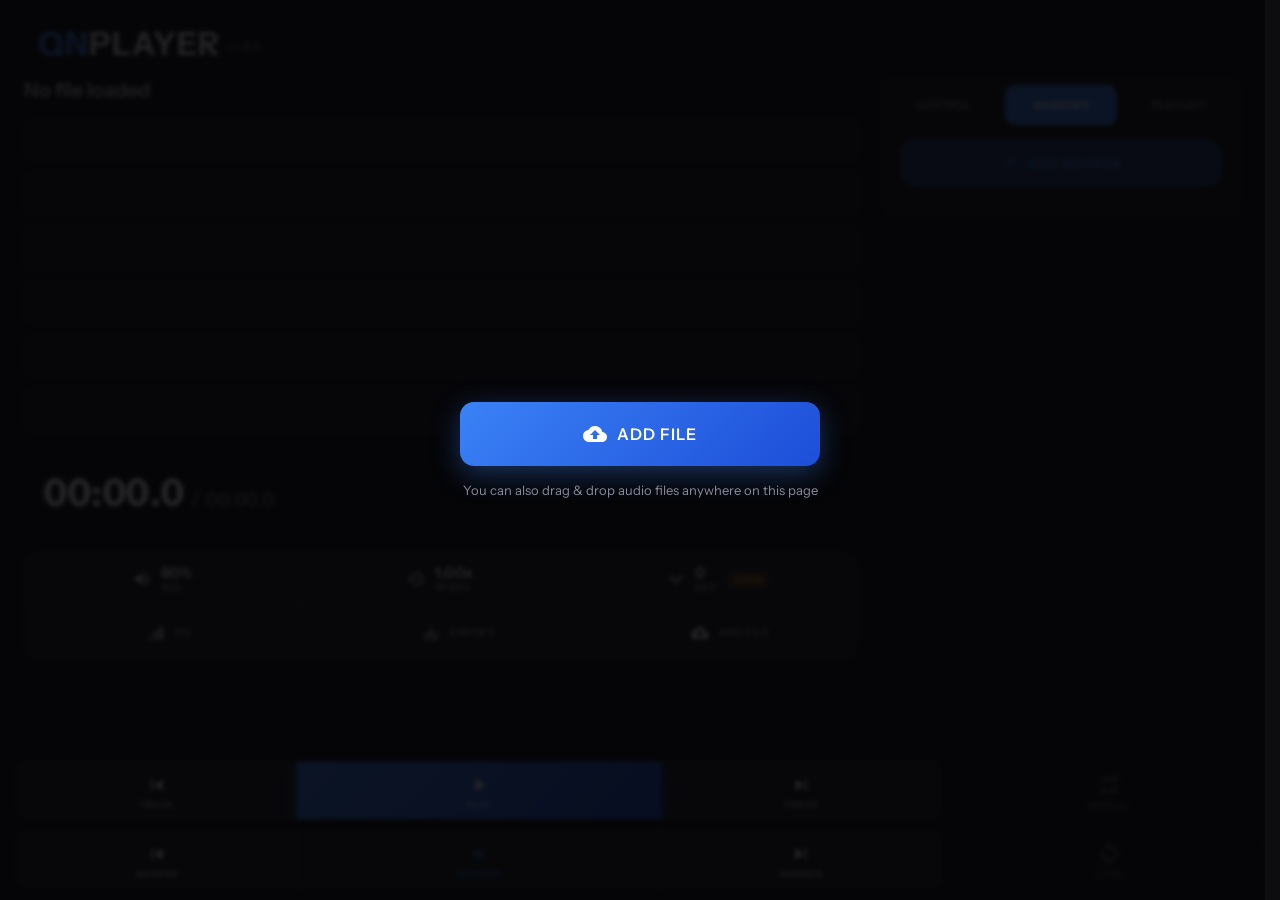
==== commit 29588e43: "1.8.5" ====
--- a/index.html
+++ b/index.html
@@ -4,10 +4,13 @@
 <meta charset="UTF-8">
 <meta name="viewport" content="width=device-width, initial-scale=1.0, maximum-scale=1.0, user-scalable=no">
 <title>QNPLAYER 1.8.5</title>
-<link rel="icon" type="image/x-icon" href="favicon.ico">
-<link rel="icon" type="image/png" sizes="16x16" href="favicon-16.png">
-<link rel="icon" type="image/png" sizes="32x32" href="favicon-32.png">
-<link rel="apple-touch-icon" sizes="180x180" href="favicon-180.png">
+<link rel="icon" type="image/x-icon" href="favicon/favicon.ico">
+<link rel="icon" type="image/png" sizes="16x16" href="favicon/favicon-16x16.png">
+<link rel="icon" type="image/png" sizes="32x32" href="favicon/favicon-32x32.png">
+<link rel="apple-touch-icon" sizes="180x180" href="favicon/apple-touch-icon.png">
+<link rel="icon" type="image/png" sizes="192x192" href="favicon/android-chrome-192x192.png">
+<link rel="icon" type="image/png" sizes="512x512" href="favicon/android-chrome-512x512.png">
+
 <link rel="stylesheet" href="style-core.css">
 <link rel="stylesheet" href="style-core-pc.css">
 <link rel="stylesheet" href="style-layout-sp.css">
@@ -46,14 +49,12 @@
 
 <div id="appHeader">
   <div id="qnMenuMount"></div>
-  <div id="appHeaderText">
-    <h1 id="appLogo"><span id="appLogoQN">QN</span>PLAYER <span id="appVersion">v1.8.5</span></h1>
-    <p id="appTitle"><span id="appTitleInner"><span id="appTitleText">No file loaded</span></span></p>
-  </div>
+  <h1 id="appLogo"><span id="appLogoQN">QN</span>PLAYER <span id="appVersion">v1.8.5</span></h1>
 </div>
 
 <div class="app-container">
   <div class="player-section">
+    <p id="appTitle"><span id="appTitleInner"><span id="appTitleText">No file loaded</span></span></p>
     <div id="vbarContainer">
       <div class="vbar" id="bar1"><canvas class="vwave" id="wave1"></canvas><div id="fill1" class="vfill"></div></div>
       <div class="vbar" id="bar2"><canvas class="vwave" id="wave2"></canvas><div id="fill2" class="vfill"></div></div>
--- a/style-core.css
+++ b/style-core.css
@@ -173,12 +173,13 @@
   align-items: center;
   gap: 14px;
   position: relative;
-  z-index: 200;
-}
-
-#appHeaderText {
-  min-width: 0;
-  flex: 1;
+  /* ハンバーガーメニュー(.qn-menu-popup, z-index: 1000)は#appHeaderの子であり、
+     #appHeaderがposition: relativeでスタッキングコンテキストを作っているため、
+     .qn-menu-popupのz-indexは#appHeaderの外側では通用しない。
+     外側にある吸着タブ(.sidebar-toggle-tabs, z-index: 410)やサイドバー
+     (.sidebar-section, z-index: 400)より確実に上に出るよう、450にしておく。
+     #dropOverlay(9999)や.export-modal-overlay(400)より上に出過ぎないよう注意。 */
+  z-index: 450;
 }
 
 #appLogo {
@@ -186,7 +187,7 @@
   font-size: 32px;
   font-weight: 700;
   letter-spacing: 1px;
-  margin: 0 0 4px;
+  margin: 0;
   color: #f0f0f3;
   text-transform: uppercase;
 }
@@ -205,7 +206,13 @@
 }
 
 #appTitle {
-  margin: 0 0 15px;
+  /* 以前は#appHeader内でappLogoの下に居て、margin-bottom: 15pxだけで
+     波形(#vbarContainer)との間隔を作っていた。.player-sectionの直下に
+     移動した今は親のgap: 20pxが#appTitleと#vbarContainerの間にも
+     自動で入るため、そのままだと20px+15px=35pxに広がってしまう。
+     見た目を変えないよう、gapとの重複分を差し引いたマイナスマージンで
+     元の15px間隔を維持する（20px gap - 5px = 15px相当）。 */
+  margin: 0 0 -5px;
   font-family: var(--font-body, 'Instrument Sans'), sans-serif;
   font-size: 20px;
   font-weight: 600;
--- a/style-layout-sp.css
+++ b/style-layout-sp.css
@@ -298,7 +298,9 @@
     line-height: 1;
   }
 
-  /* ヘッダー：ロゴ＋バージョンとファイル名で2行に収め、Color/Analyzer/EQはハンバーガーメニューに格納 */
+  /* ヘッダー：ロゴ＋バージョンのみの1行にする（PC版と同じくロゴを左上単独配置）。
+     ファイル名(#appTitle)は.player-section側、シークバーの上に単独表示するため
+     ここでは扱わない。Color/Analyzer/EQはハンバーガーメニューに格納。 */
   #appHeader {
     flex-wrap: nowrap;
     align-items: center;
@@ -308,11 +310,10 @@
     white-space: nowrap;
     overflow: hidden;
     text-overflow: ellipsis;
-    margin-bottom: 2px;
   }
 
   #appTitle {
-    margin: 0;
+    margin: 0 0 -5px;
     font-size: 13px;
     white-space: nowrap;
     overflow: hidden;
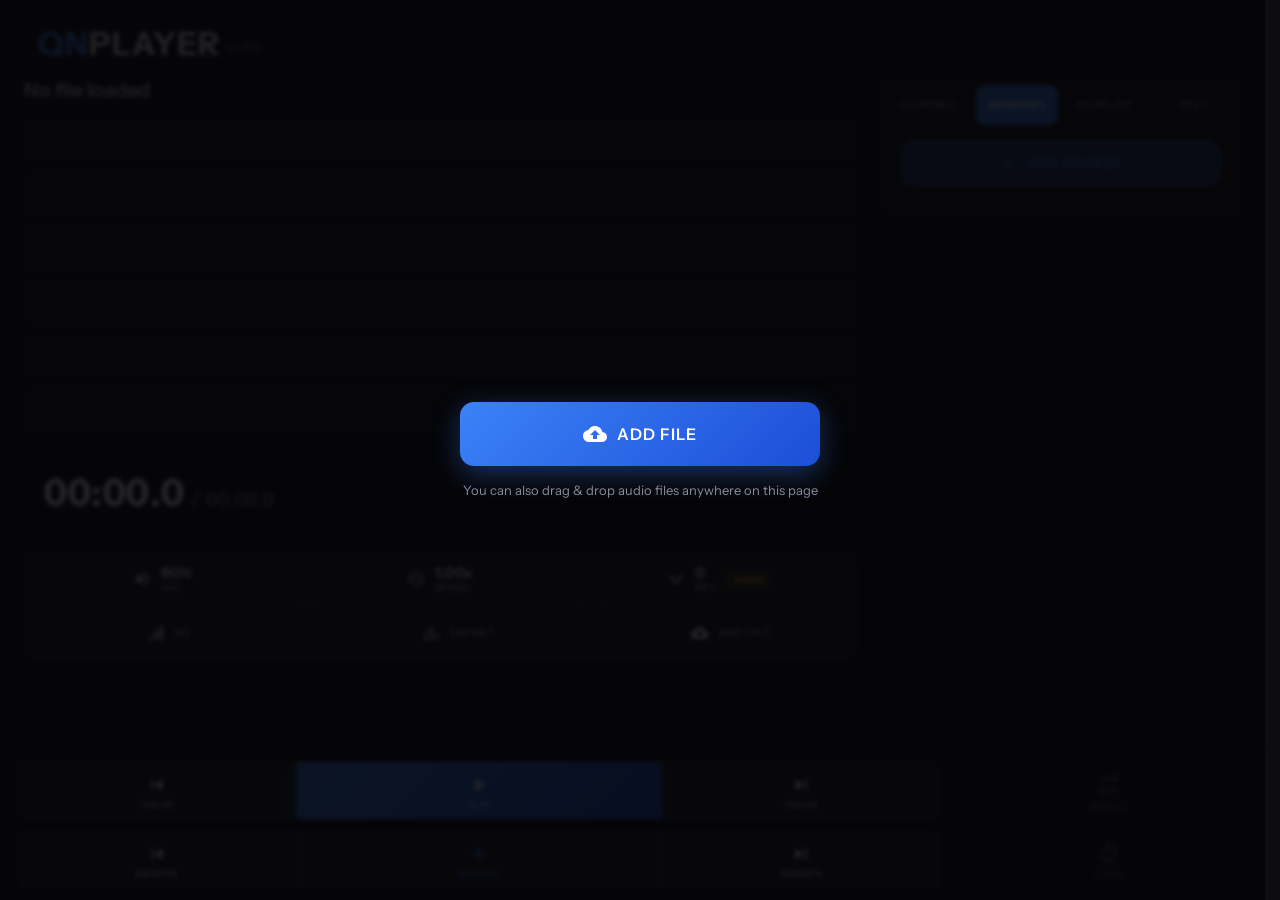
==== commit d7b79229: "1.8.5" ====
--- a/index.html
+++ b/index.html
@@ -289,6 +289,7 @@
     <button class="sidebar-toggle-btn" id="sidebarToggleControl" data-tab="control">Control</button>
     <button class="sidebar-toggle-btn" id="sidebarToggleMarkers" data-tab="markers">Markers</button>
     <button class="sidebar-toggle-btn" id="sidebarTogglePlaylist" data-tab="playlist">Playlist</button>
+    <button class="sidebar-toggle-btn" id="sidebarToggleText" data-tab="text">Text</button>
     <button class="sidebar-toggle-btn" id="sidebarToggleEq" data-action="eq">EQ</button>
     <button class="sidebar-toggle-btn" id="sidebarToggleExport" data-action="export">Export</button>
     <button class="sidebar-toggle-btn" id="sidebarToggleAddFile" data-action="addfile">Add File</button>
@@ -303,6 +304,7 @@
       <button class="mobile-tab-btn" data-tab="control">Control</button>
       <button class="mobile-tab-btn active" data-tab="markers">Markers</button>
       <button class="mobile-tab-btn" data-tab="playlist">Playlist</button>
+      <button class="mobile-tab-btn" data-tab="text">Text</button>
     </div>
 
     <!-- Controlタブ：VOL/SPEED(+Auto Speed)/KEYのスライダー・操作UI自体を、ポップアップに
@@ -401,6 +403,15 @@
       </button>
       <div id="playlistBox"></div>
     </div>
+
+    <!-- Textタブ：ファイル名(currentFileName)ごとに紐付けてlocalStorageへ保存する
+         自由入力メモ欄。歌詞に限らず何でも書けるようTextという汎用名にしている。 -->
+    <div class="mobile-tab-panel" data-tab-panel="text">
+      <div class="markers-heading-row">
+        <h3>Text</h3>
+      </div>
+      <textarea id="noteTextArea" class="note-textarea" placeholder="Lyrics, memo, anything…"></textarea>
+    </div>
   </div>
 </div>
 
--- a/style-core.css
+++ b/style-core.css
@@ -163,23 +163,27 @@
   margin: 0;
   display: flex;
   flex-direction: column;
-  align-items: center;
+  /* QNPITCH等と同じく、ウィンドウ幅に関わらず常に左端からpadding固定にするため
+     stretchにする（以前のcenterだと#appHeader/.app-containerのmax-width(1400px)を
+     超えるウィンドウ幅で左右中央寄せになり、幅によって左マージンの見え方が変動していた）。 */
+  align-items: stretch;
 }
 
 #appHeader {
   width: 100%;
-  max-width: 1400px;
+  /* サイドバー(360px固定)以外のメイン領域は画面幅いっぱいに伸ばす方針のため、
+     max-widthでの頭打ちは廃止（.app-container側と合わせる）。 */
   display: flex;
   align-items: center;
   gap: 14px;
   position: relative;
-  /* ハンバーガーメニュー(.qn-menu-popup, z-index: 1000)は#appHeaderの子であり、
-     #appHeaderがposition: relativeでスタッキングコンテキストを作っているため、
-     .qn-menu-popupのz-indexは#appHeaderの外側では通用しない。
-     外側にある吸着タブ(.sidebar-toggle-tabs, z-index: 410)やサイドバー
-     (.sidebar-section, z-index: 400)より確実に上に出るよう、450にしておく。
-     #dropOverlay(9999)や.export-modal-overlay(400)より上に出過ぎないよう注意。 */
-  z-index: 450;
+  /* ハンバーガーメニュー(.qn-menu-popup)はposition: fixedになっており、
+     #appHeaderのスタッキングコンテキストの外側に自力で出られるため、
+     #appHeader自体のz-indexを吸着タブ(410)やサイドバー(400)より
+     高くしておく必要はない。SP幅でサイドバーを開いた時は、ヘッダーより
+     サイドバーが手前に来る（ヘッダーが隠れる）のが意図した挙動のため、
+     それらより低い値に戻す。 */
+  z-index: 200;
 }
 
 #appLogo {
@@ -384,7 +388,8 @@
   align-items: start;
   margin-top: 15px;
   width: 100%;
-  max-width: 1400px;
+  /* サイドバー(360px固定)は変えず、メイン(1fr)側だけがウィンドウ幅に応じて
+     自然に伸びるよう、max-widthでの頭打ちを廃止。 */
   box-sizing: border-box;
   position: relative;
   z-index: 1;
@@ -1411,6 +1416,31 @@
   flex: none;
 }
 
+/* Textタブ：歌詞・メモ等を自由入力するtextarea。カード系UIと同じ配色・角丸で揃える。
+   入力のたびにsaveNoteText()（player-ui-shared.js）が発火し、ファイル名キーで
+   localStorageへ自動保存される（Saveボタンは持たない）。 */
+.note-textarea {
+  width: 100%;
+  min-height: 320px;
+  box-sizing: border-box;
+  background: #1c1c24;
+  border: 1px solid rgba(255, 255, 255, 0.08);
+  border-radius: 14px;
+  padding: 14px 16px;
+  color: #f0f0f3;
+  font-family: var(--font-body, 'Instrument Sans'), sans-serif;
+  font-size: 14px;
+  line-height: 1.6;
+  resize: vertical;
+}
+.note-textarea::placeholder {
+  color: #6b6b7b;
+}
+.note-textarea:focus {
+  outline: none;
+  border-color: var(--accent-primary);
+}
+
 .pinItem {
   display: grid;
   grid-template-columns: auto 1fr auto auto auto;
--- a/style-layout-sp.css
+++ b/style-layout-sp.css
@@ -25,7 +25,10 @@
   }
 
   body {
-    padding: 16px 28px 0;
+    /* QNPITCHと完全一致させ、SP幅でも上下左右24pxで固定する
+       （以前は16px 28px 0で、768px境界を挟んでPC幅(24px)から詰まって
+       見えていた）。 */
+    padding: 24px 24px 0;
     align-items: stretch;
   }
 
@@ -40,6 +43,14 @@
     flex-direction: column;
     width: 100%;
     margin-top: 8px;
+    /* 右端に常時浮いている吸着タブ(.sidebar-toggle-tabs、position: fixed)は
+       通常のレイアウトの外にオーバーレイ表示されるため、放っておくと
+       シークバー等のメインコンテンツと重なってしまう。.sidebar-section
+       (開いた時のパネル)が右側に確保しているのと同じ46px分を
+       右paddingとして確保し、メインエリア全体を左に狭める。
+       box-sizing: border-boxはstyle-core.css側の.app-container定義で
+       既に設定済みのためここでは指定しない。 */
+    padding-right: 46px;
     /* PC幅ではposition: relative; z-index: 1; を持つが、これがスタッキングコンテキストを
        作ってしまい、中の.sidebar-section(position: fixed)がヘッダーより奥に沈んで
        見える原因になっていたため、SP幅ではリセットする。 */
@@ -313,8 +324,8 @@
   }
 
   #appTitle {
-    margin: 0 0 -5px;
-    font-size: 13px;
+    margin: 0 0 5px;
+    /* font-size: 13px; */
     white-space: nowrap;
     overflow: hidden;
     text-overflow: ellipsis;
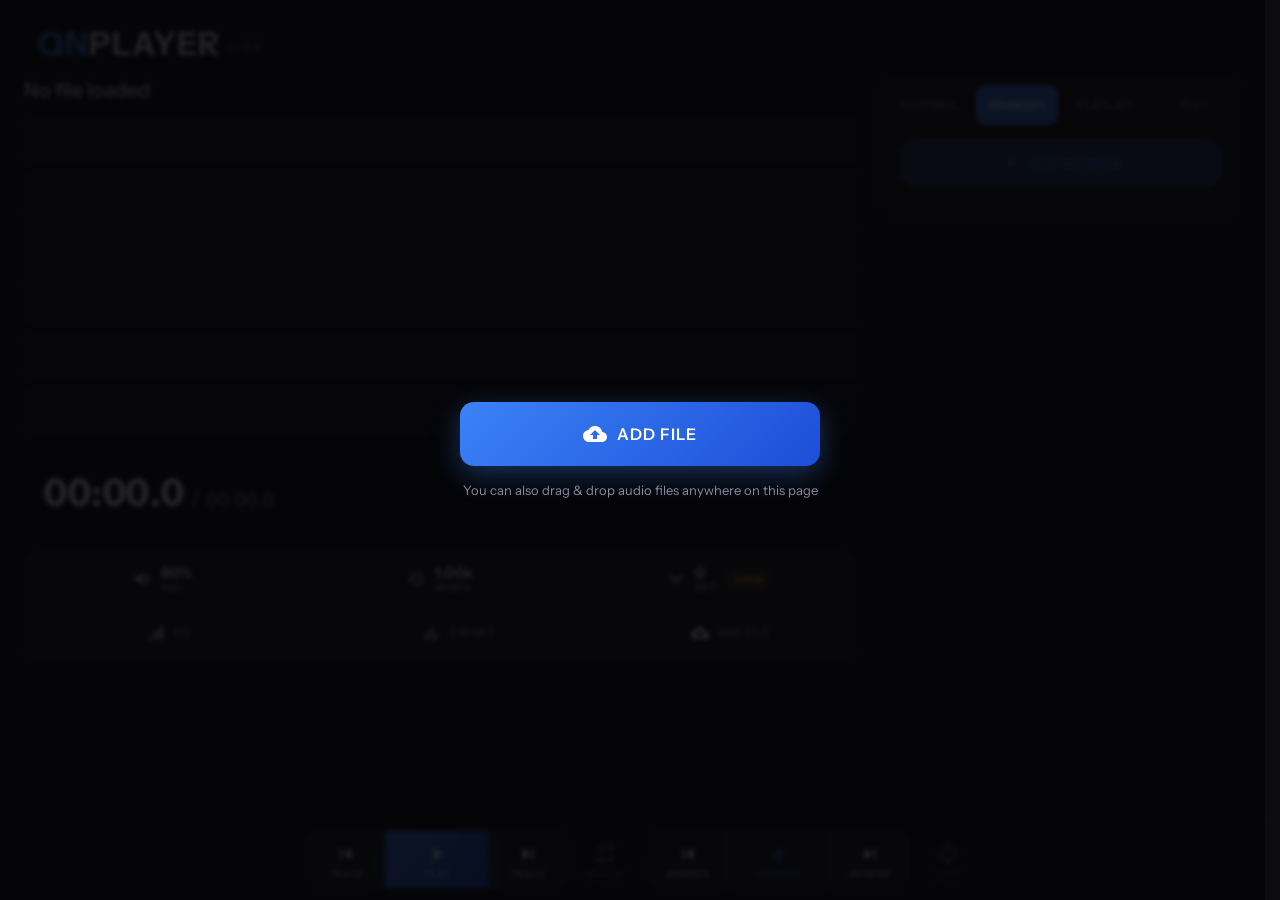
==== commit c1900545: "1.8.6" ====
--- a/index.html
+++ b/index.html
@@ -3,7 +3,7 @@
 <head>
 <meta charset="UTF-8">
 <meta name="viewport" content="width=device-width, initial-scale=1.0, maximum-scale=1.0, user-scalable=no">
-<title>QNPLAYER 1.8.5</title>
+<title>QNPLAYER 1.8.6</title>
 <link rel="icon" type="image/x-icon" href="favicon/favicon.ico">
 <link rel="icon" type="image/png" sizes="16x16" href="favicon/favicon-16x16.png">
 <link rel="icon" type="image/png" sizes="32x32" href="favicon/favicon-32x32.png">
@@ -49,7 +49,7 @@
 
 <div id="appHeader">
   <div id="qnMenuMount"></div>
-  <h1 id="appLogo"><span id="appLogoQN">QN</span>PLAYER <span id="appVersion">v1.8.5</span></h1>
+  <h1 id="appLogo"><span id="appLogoQN">QN</span>PLAYER <span id="appVersion">v1.8.6</span></h1>
 </div>
 
 <div class="app-container">
@@ -409,10 +409,27 @@
     <div class="mobile-tab-panel" data-tab-panel="text">
       <div class="markers-heading-row">
         <h3>Text</h3>
+        <button id="noteTextFullscreenBtn" class="tab-icon-btn" title="Fullscreen">
+          <svg viewBox="0 0 24 24"><path d="M7 14H5v5h5v-2H7v-3zm-2-4h2V7h3V5H5v5zm12 7h-3v2h5v-5h-2v3zM14 5v2h3v3h2V5h-5z"/></svg>
+        </button>
       </div>
       <textarea id="noteTextArea" class="note-textarea" placeholder="Lyrics, memo, anything…"></textarea>
     </div>
   </div>
+</div>
+
+<!-- Textタブ：フルスクリーン表示。テキストを大きく読み書きしたい時用に画面全体を覆う。
+     中のtextarea(#noteTextAreaFullscreen)はnoteTextAreaと値を相互同期させる（player-ui-shared.js）。
+     文字サイズは+/-ボタンでfont-sizeを調整し、localStorageに好みの値を保存する。 -->
+<div id="textFullscreenOverlay" class="text-fullscreen-overlay">
+  <div class="text-fullscreen-header">
+    <div class="text-fullscreen-font-controls">
+      <button id="noteTextFontDecBtn" class="tab-icon-btn" title="Decrease text size">−</button>
+      <button id="noteTextFontIncBtn" class="tab-icon-btn" title="Increase text size">＋</button>
+    </div>
+    <button id="noteTextFullscreenCloseBtn" class="tab-icon-btn" title="Close">✕</button>
+  </div>
+  <textarea id="noteTextAreaFullscreen" class="note-textarea note-textarea-fullscreen" placeholder="Lyrics, memo, anything…"></textarea>
 </div>
 
 <!-- EQ設定モーダル -->
--- a/style-core.css
+++ b/style-core.css
@@ -408,6 +408,26 @@
   height: fit-content;
 }
 
+/* Textタブが開いている間だけ、サイドバー全体を画面の残り高さいっぱいに固定化する
+   （JS側でheightをインラインstyleとしてセットする。他タブ(Control/Markers/Playlist)は
+   従来通りheight: fit-contentのまま中身なりの高さで良いため、このクラスの時だけ上書きする）。
+   .mobile-tab-panel側もflexで伸ばし、中のtextareaが残り高さいっぱいに広がるようにする。 */
+.sidebar-section.text-tab-active {
+  display: flex;
+  flex-direction: column;
+  min-height: 0;
+}
+.sidebar-section.text-tab-active .mobile-tab-panel.mobile-tab-active {
+  flex: 1;
+  min-height: 0;
+  display: flex;
+  flex-direction: column;
+}
+.sidebar-section.text-tab-active .note-textarea {
+  flex: 1;
+  min-height: 0;
+}
+
 .sidebar-section h3 {
   font-family: var(--font-display, 'Instrument Sans'), sans-serif;
   font-size: 15px;
@@ -475,8 +495,11 @@
 }
 
 /* タブ自体に「Markers」「Playlist」の名前が出ているため、
-   パネル内の見出し(タイトル・ACTIVE数/トラック数)は重複するので非表示にする */
-.mobile-tab-panel .markers-heading-row {
+   パネル内の見出し(タイトル・ACTIVE数/トラック数)は重複するので非表示にする。
+   ただしTextタブの見出し行(.markers-heading-row)は、単なるタイトル表示ではなく
+   フルスクリーンボタン(noteTextFullscreenBtn)を含む操作行のため、
+   ここでは除外して表示したままにする。 */
+.mobile-tab-panel:not([data-tab-panel="text"]) .markers-heading-row {
   display: none;
 }
 
@@ -1418,7 +1441,10 @@
 
 /* Textタブ：歌詞・メモ等を自由入力するtextarea。カード系UIと同じ配色・角丸で揃える。
    入力のたびにsaveNoteText()（player-ui-shared.js）が発火し、ファイル名キーで
-   localStorageへ自動保存される（Saveボタンは持たない）。 */
+   localStorageへ自動保存される（Saveボタンは持たない）。
+   サイドバーを開いた通常状態ではmin-heightの範囲で中身なりの高さ、Textタブが
+   選択されている間（.sidebar-section.text-tab-active）はflex:1で残り高さいっぱいに広がる
+   （上の.sidebar-section.text-tab-active .note-textarea側で上書き）。 */
 .note-textarea {
   width: 100%;
   min-height: 320px;
@@ -1431,7 +1457,6 @@
   font-family: var(--font-body, 'Instrument Sans'), sans-serif;
   font-size: 14px;
   line-height: 1.6;
-  resize: vertical;
 }
 .note-textarea::placeholder {
   color: #6b6b7b;
@@ -1439,6 +1464,74 @@
 .note-textarea:focus {
   outline: none;
   border-color: var(--accent-primary);
+}
+
+/* Text関連の小さいアイコンボタン共通スタイル（フルスクリーン開閉・文字サイズ+/-）。
+   export-modal-closeと似た見た目だがサイズをやや小さくし、markers-heading-row内で
+   h3と並んでも違和感がないようにしている。 */
+.tab-icon-btn {
+  flex-shrink: 0;
+  width: 26px;
+  height: 26px;
+  border-radius: 7px;
+  border: 1px solid rgba(255, 255, 255, 0.08);
+  background: #1c1c24;
+  color: #8b8b9e;
+  font-size: 13px;
+  line-height: 1;
+  display: inline-flex;
+  align-items: center;
+  justify-content: center;
+  cursor: pointer;
+  transition: background var(--dur-hover, 130ms) var(--ease-snap, ease), color var(--dur-hover, 130ms) var(--ease-snap, ease), border-color var(--dur-hover, 130ms) var(--ease-snap, ease), transform var(--dur-press, 100ms) var(--ease-snap, ease);
+}
+.tab-icon-btn svg {
+  width: 15px;
+  height: 15px;
+  fill: currentColor;
+}
+.tab-icon-btn:hover {
+  background: #252530;
+  color: #f0f0f3;
+  border-color: var(--accent-primary);
+}
+.tab-icon-btn:active {
+  transform: scale(0.9);
+}
+
+/* Textタブのフルスクリーン表示。画面全体を覆い、中に拡大表示用のtextareaを1つ持つ。
+   本体(#noteTextArea)とは値を相互同期させ（player-ui-shared.js）、文字サイズだけ
+   フルスクリーン側で独立して変更できるようにする（本体側のfont-sizeは変えない）。 */
+.text-fullscreen-overlay {
+  position: fixed;
+  inset: 0;
+  z-index: 500;
+  display: none;
+  flex-direction: column;
+  padding: 20px;
+  padding-top: calc(20px + env(safe-area-inset-top, 0px));
+  padding-bottom: calc(20px + env(safe-area-inset-bottom, 0px));
+  box-sizing: border-box;
+  background: #0d0d0f;
+}
+.text-fullscreen-overlay.open {
+  display: flex;
+}
+.text-fullscreen-header {
+  flex-shrink: 0;
+  display: flex;
+  align-items: center;
+  justify-content: space-between;
+  margin-bottom: 12px;
+}
+.text-fullscreen-font-controls {
+  display: flex;
+  gap: 6px;
+}
+.note-textarea-fullscreen {
+  flex: 1;
+  min-height: 0;
+  font-size: 20px;
 }
 
 .pinItem {
--- a/style-core-pc.css
+++ b/style-core-pc.css
@@ -34,3 +34,36 @@
 #sidebarOverlay {
   display: none;
 }
+
+/* 下部固定の再生コントロール(#topControls)をPC幅では横1行にまとめる。
+   このファイル自体は@mediaで囲まれておらずSP幅でも常時読み込まれるため、
+   この指定だけは明示的にmin-width(900px境界の1つ上、901px)で囲み、
+   SP幅（style-layout-sp.cssのmax-width: 900px側）に影響しないようにする。
+   HTML構造(.top-controls > .top-controls-row が2段)はSP版と完全に共通のまま、
+   flex-directionをrowにして2段を横に並べるだけで1行化する。 */
+@media screen and (min-width: 901px) {
+  .top-controls {
+    flex-direction: row;
+    align-items: center;
+    justify-content: center;
+    gap: 16px;
+    flex-wrap: nowrap;
+  }
+
+  .top-controls-row {
+    flex: 0 1 auto;
+    width: auto;
+  }
+
+  /* SP幅では横幅いっぱいに伸ばすためflex:3等の比率指定だったボタン群を、
+     PC幅の横1行では内容量に応じた幅に収める。 */
+  .tripleNavBtn {
+    flex: 0 0 auto;
+    width: 260px;
+  }
+
+  .loopbtn {
+    flex: 0 0 auto;
+    width: 52px;
+  }
+}
--- a/style-layout-sp.css
+++ b/style-layout-sp.css
@@ -224,7 +224,7 @@
     color: #fff;
   }
 
-  /* Control/Markers/Playlist（サイドバーが横からスライドインする系）と、
+  /* Control/Markers/Playlist/Text（サイドバーが横からスライドインする系）と、
      EQ/Export/Add File（モーダル/ファイル選択がその場で開く系）は、挙動が異なるため
      視覚的にもグループを分ける。最初のdata-action持ちボタン(EQ)に間隔と独立した
      角丸を持たせることで、1枚のカプセルが上下2つに分かれて見えるようにする。 */
@@ -234,7 +234,10 @@
     border-top-left-radius: 12px;
   }
 
-  .sidebar-toggle-btn[data-tab="playlist"] {
+  /* 開閉グループ(Control/Markers/Playlist/Text)の下端の角丸。以前はPlaylistが
+     最下段だったためここに付けていたが、Textタブ追加により最下段がTextになったため
+     移設した。 */
+  .sidebar-toggle-btn[data-tab="text"] {
     border-bottom-left-radius: 12px;
   }
 
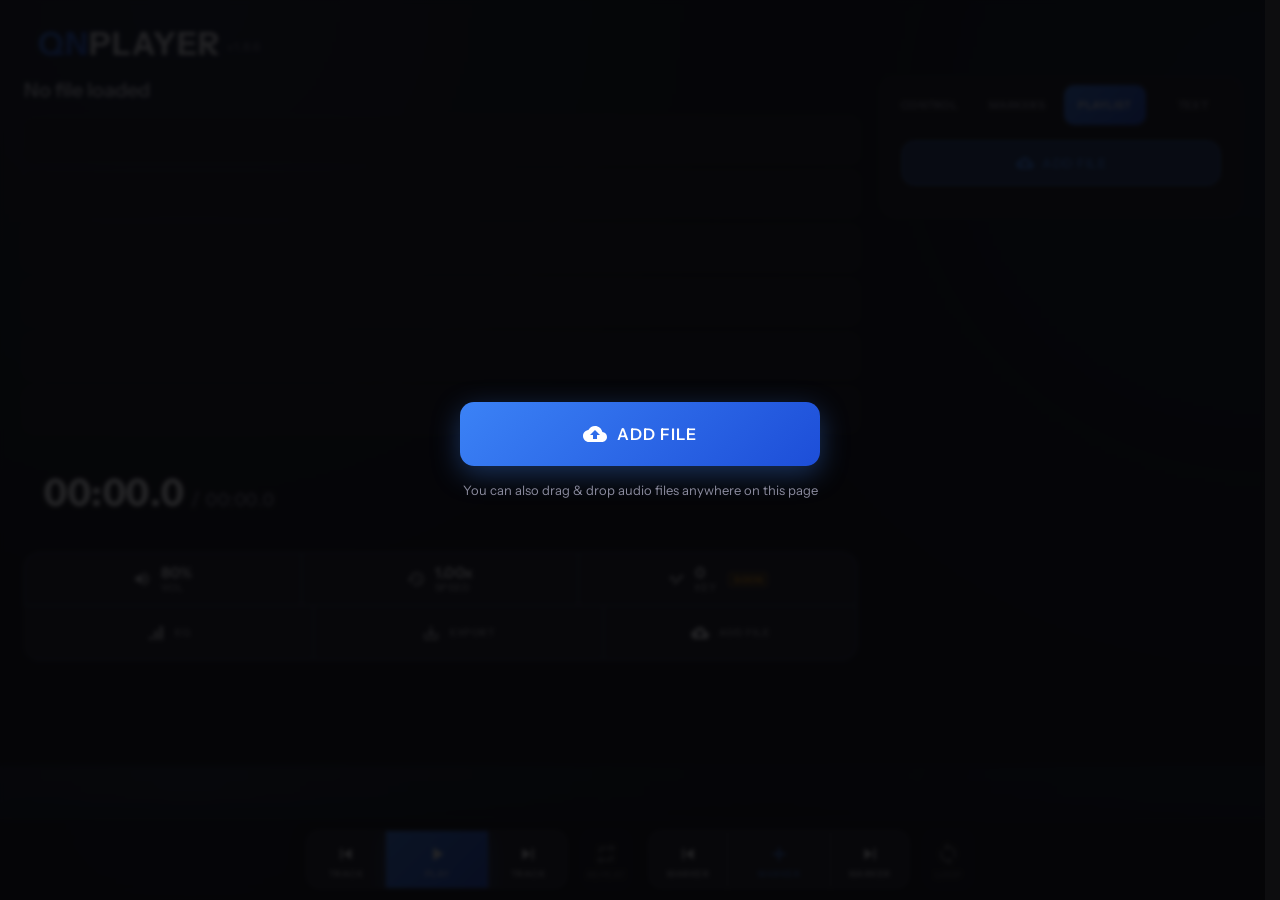
==== commit 524ab2d8: "1.8.6" ====
--- a/index.html
+++ b/index.html
@@ -302,8 +302,8 @@
     <!-- Control / Markers / Playlist の切り替えタブ（旧Basicタブは撤去、Controlは新設） -->
     <div class="mobile-tabs" id="mobileTabs">
       <button class="mobile-tab-btn" data-tab="control">Control</button>
-      <button class="mobile-tab-btn active" data-tab="markers">Markers</button>
-      <button class="mobile-tab-btn" data-tab="playlist">Playlist</button>
+      <button class="mobile-tab-btn" data-tab="markers">Markers</button>
+      <button class="mobile-tab-btn active" data-tab="playlist">Playlist</button>
       <button class="mobile-tab-btn" data-tab="text">Text</button>
     </div>
 
--- a/style-core.css
+++ b/style-core.css
@@ -156,7 +156,15 @@
 }
 
 body {
-  background: #0d0d0f;
+  /* ベースの単色(#0d0d0f)の上に、テーマカラー(--accent-primary)を使った
+     ごく薄いグローを左上・右上から重ねる。--accent-glowは元々ボタンの
+     シャドウ用で透明度0.35と濃いため、ここでは別途0.08程度に抑えて
+     背景として使っても主張しすぎないようにしている。
+     テーマ切替時、--accent-primaryが変わればグローの色も自動で追従する。 */
+  background:
+    radial-gradient(circle at 15% 0%, color-mix(in srgb, var(--accent-primary) 12%, transparent), transparent 45%),
+    radial-gradient(circle at 100% 15%, color-mix(in srgb, var(--accent-secondary) 10%, transparent), transparent 40%),
+    #0d0d0f;
   color: #f0f0f3;
   font-family: var(--font-body, 'Instrument Sans'), -apple-system, BlinkMacSystemFont, sans-serif;
   padding: 24px;
@@ -197,7 +205,15 @@
 }
 
 #appLogoQN {
-  color: var(--accent-primary);
+  /* テーマカラー(--accent-primary → --accent-secondary)を使ったグラデーション文字。
+     background-clip: textでテキストの形にグラデーションを流し込み、
+     本来のcolorはtransparentにして背景を透かして見せる。
+     Safari等webkit系ブラウザ向けに-webkit-プレフィックス版も明記する。 */
+  background: linear-gradient(135deg, var(--accent-primary), var(--accent-secondary));
+  -webkit-background-clip: text;
+  background-clip: text;
+  -webkit-text-fill-color: transparent;
+  color: transparent;
 }
 
 #appVersion {
@@ -468,7 +484,9 @@
 }
 
 .mobile-tab-btn.active {
-  background: var(--accent-primary);
+  /* PLAYボタン(#playToggle)と同じグラデーションに揃える。単色のvar(--accent-primary)
+     だけだと、PLAYボタンのグラデーションと並んだ時に色味が微妙にずれて見えるため。 */
+  background: linear-gradient(135deg, var(--accent-primary), var(--accent-secondary));
   color: #fff;
 }
 
@@ -917,7 +935,10 @@
   box-sizing: border-box;
   padding: 10px 18px;
   background: #1c1c24;
-  border: 1px solid rgba(255, 255, 255, 0.08);
+  /* テーマカラーをごく薄く滲ませた枠線にする（以前はrgba(255,255,255,0.08)の
+     無彩色グレー）。hover/active時の--accent-primaryへの変化と地続きになるよう、
+     通常時も同じ色相を薄く効かせておく。 */
+  border: 1px solid color-mix(in srgb, var(--accent-primary) 22%, rgba(255, 255, 255, 0.08));
   border-radius: 14px;
   cursor: pointer;
   color: #f0f0f3;
@@ -1137,7 +1158,11 @@
   font-size: 16px;
   font-weight: 700;
   color: #ffffff;
-  background: rgba(13, 13, 15, 0.85);
+  /* マーカー個別に色(MARKER_COLOR_PALETTE)が設定されていない場合の既定背景。
+     以前は不透明の黒(rgba(13,13,15,0.85))だったが、テーマカラーに合わせて
+     --accent-primaryを使うよう変更。個別色設定時はplayer-ui-shared.js側の
+     renderPins()がインラインstyleでこの値を上書きする。 */
+  background: var(--accent-primary);
   padding: 2px 6px;
   border-radius: 4px;
   pointer-events: auto;
@@ -1307,7 +1332,8 @@
 }
 
 .auto-speed-dir-btn.active {
-  background: var(--accent-primary);
+  /* PLAYボタン・タブ選択色と同じグラデーションに統一。 */
+  background: linear-gradient(135deg, var(--accent-primary), var(--accent-secondary));
   color: #fff;
 }
 
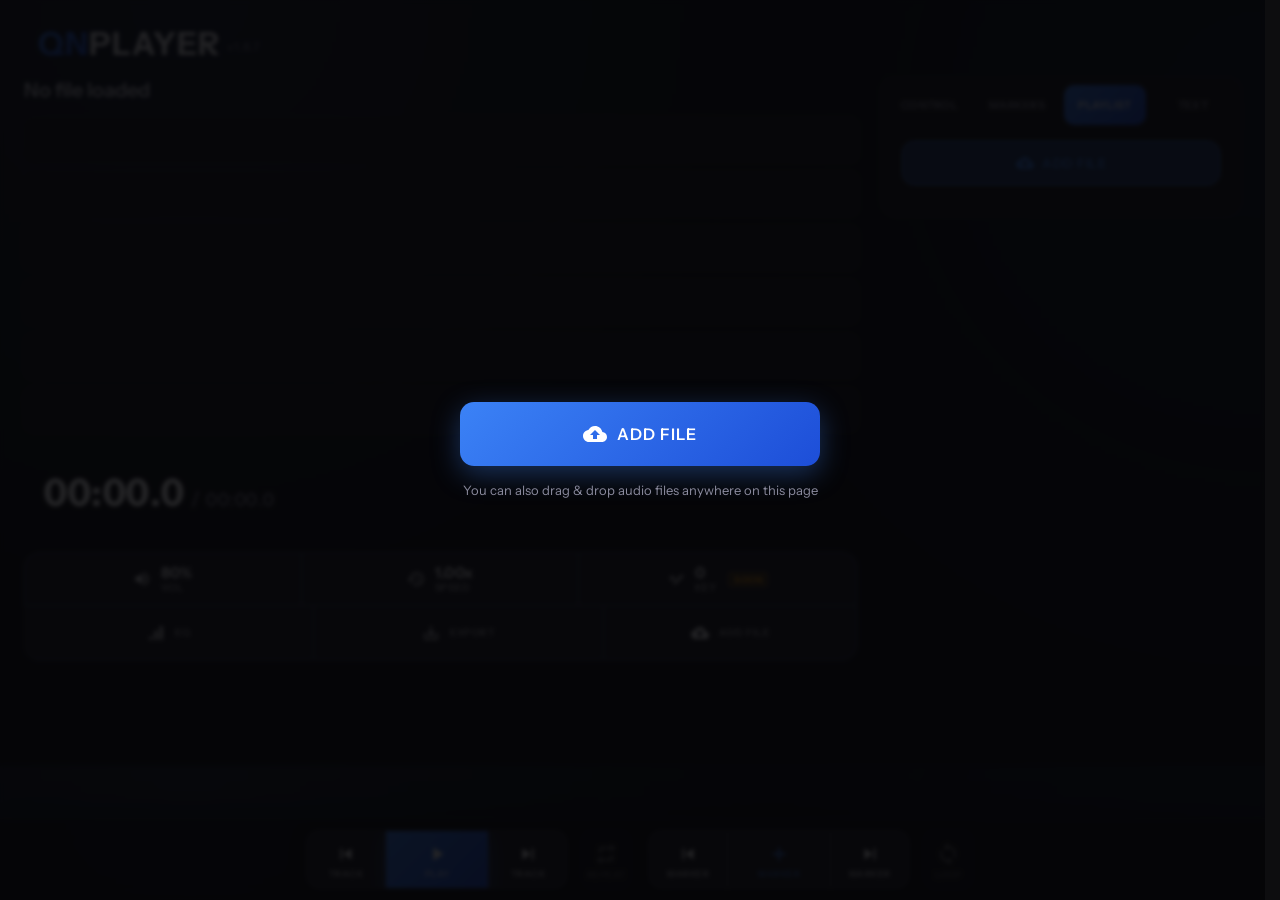
==== commit eea019dd: "1.8.7" ====
--- a/index.html
+++ b/index.html
@@ -3,7 +3,7 @@
 <head>
 <meta charset="UTF-8">
 <meta name="viewport" content="width=device-width, initial-scale=1.0, maximum-scale=1.0, user-scalable=no">
-<title>QNPLAYER 1.8.6</title>
+<title>QNPLAYER 1.8.7</title>
 <link rel="icon" type="image/x-icon" href="favicon/favicon.ico">
 <link rel="icon" type="image/png" sizes="16x16" href="favicon/favicon-16x16.png">
 <link rel="icon" type="image/png" sizes="32x32" href="favicon/favicon-32x32.png">
@@ -49,7 +49,7 @@
 
 <div id="appHeader">
   <div id="qnMenuMount"></div>
-  <h1 id="appLogo"><span id="appLogoQN">QN</span>PLAYER <span id="appVersion">v1.8.6</span></h1>
+  <h1 id="appLogo"><span id="appLogoQN">QN</span>PLAYER <span id="appVersion">v1.8.7</span></h1>
 </div>
 
 <div class="app-container">
